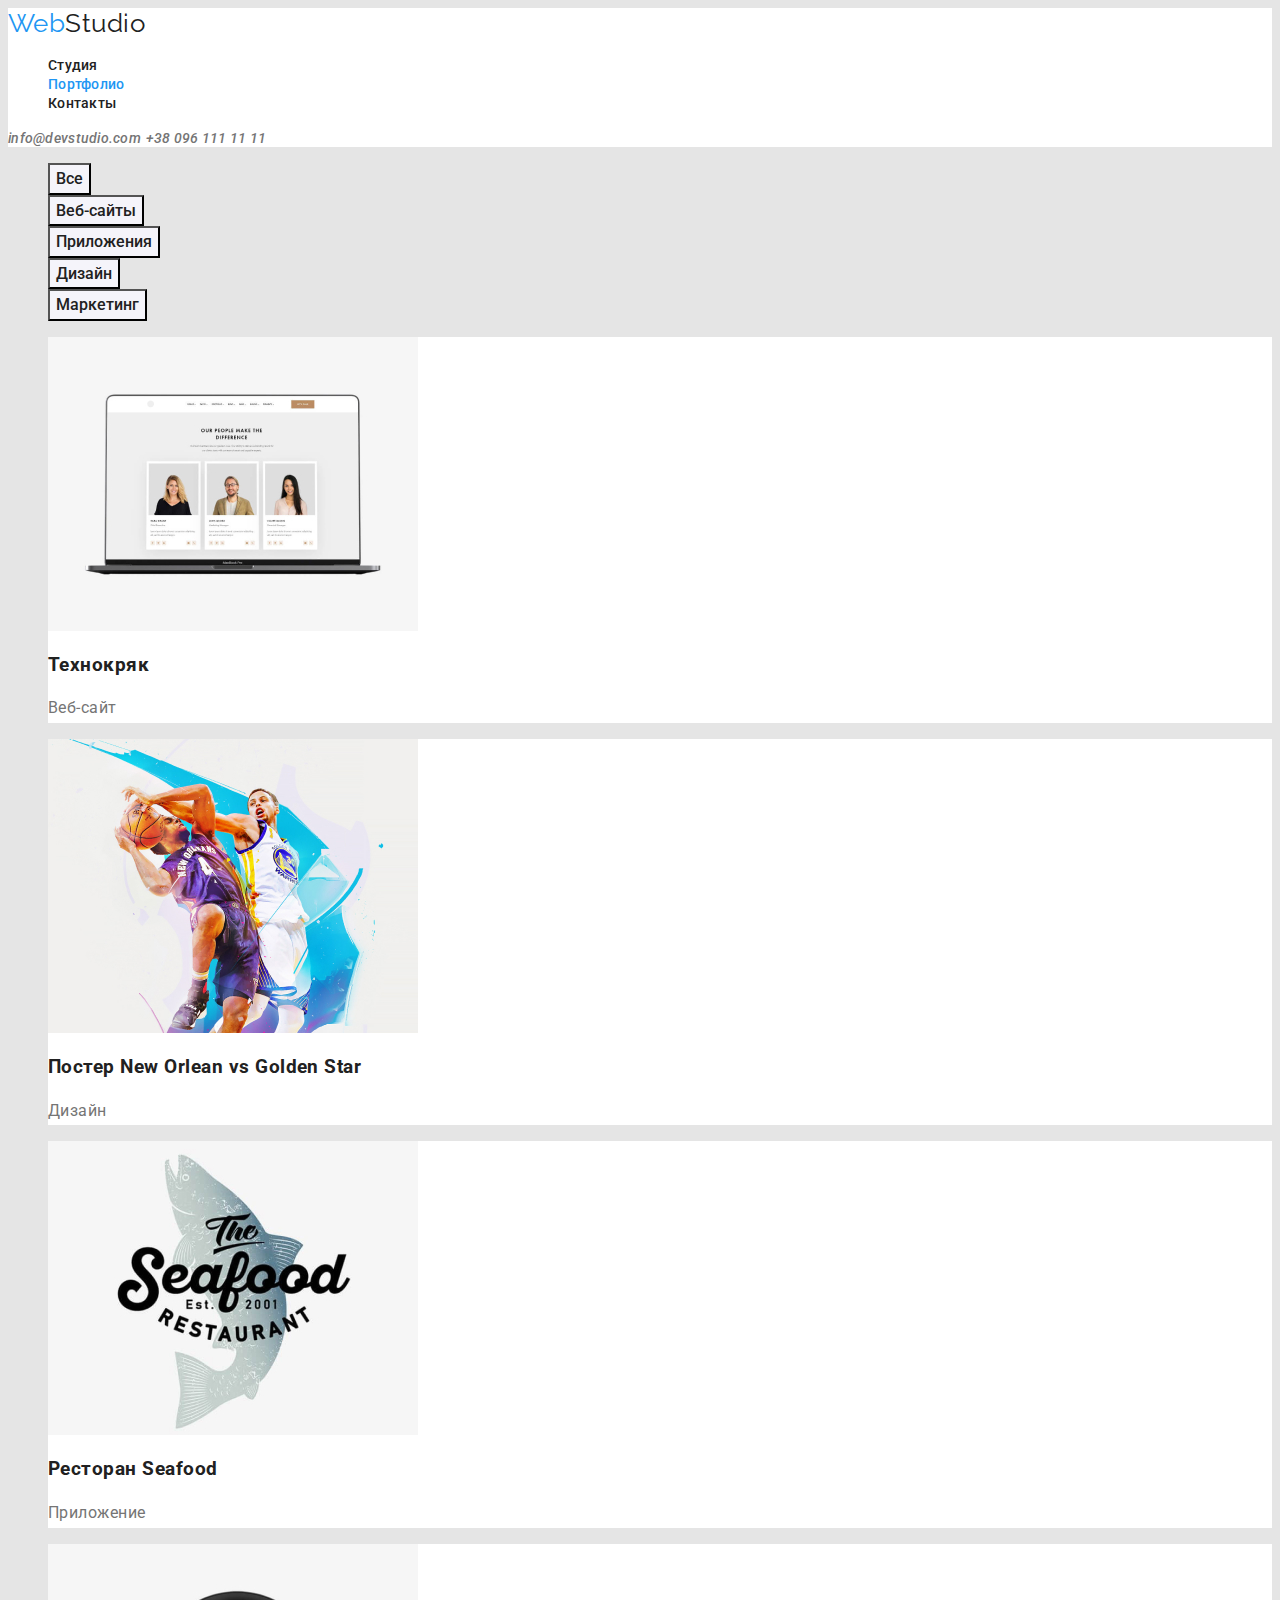
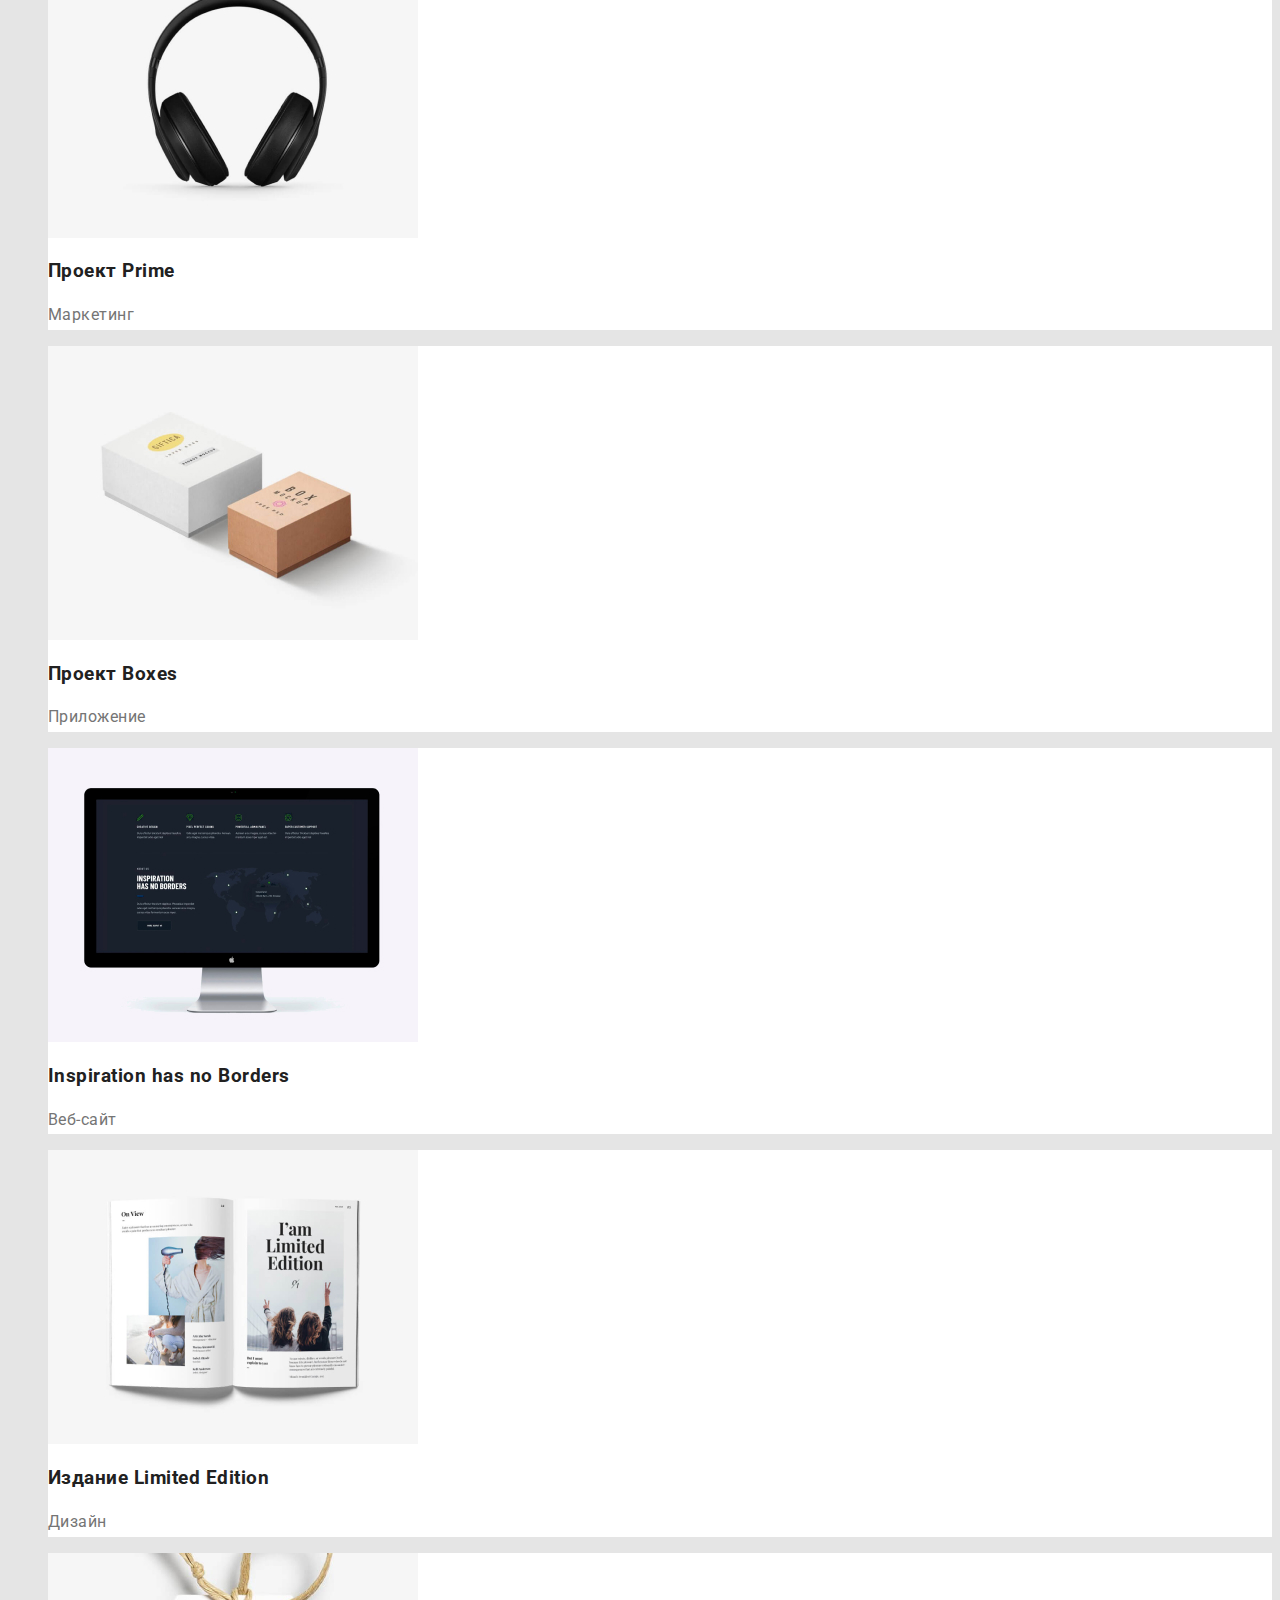
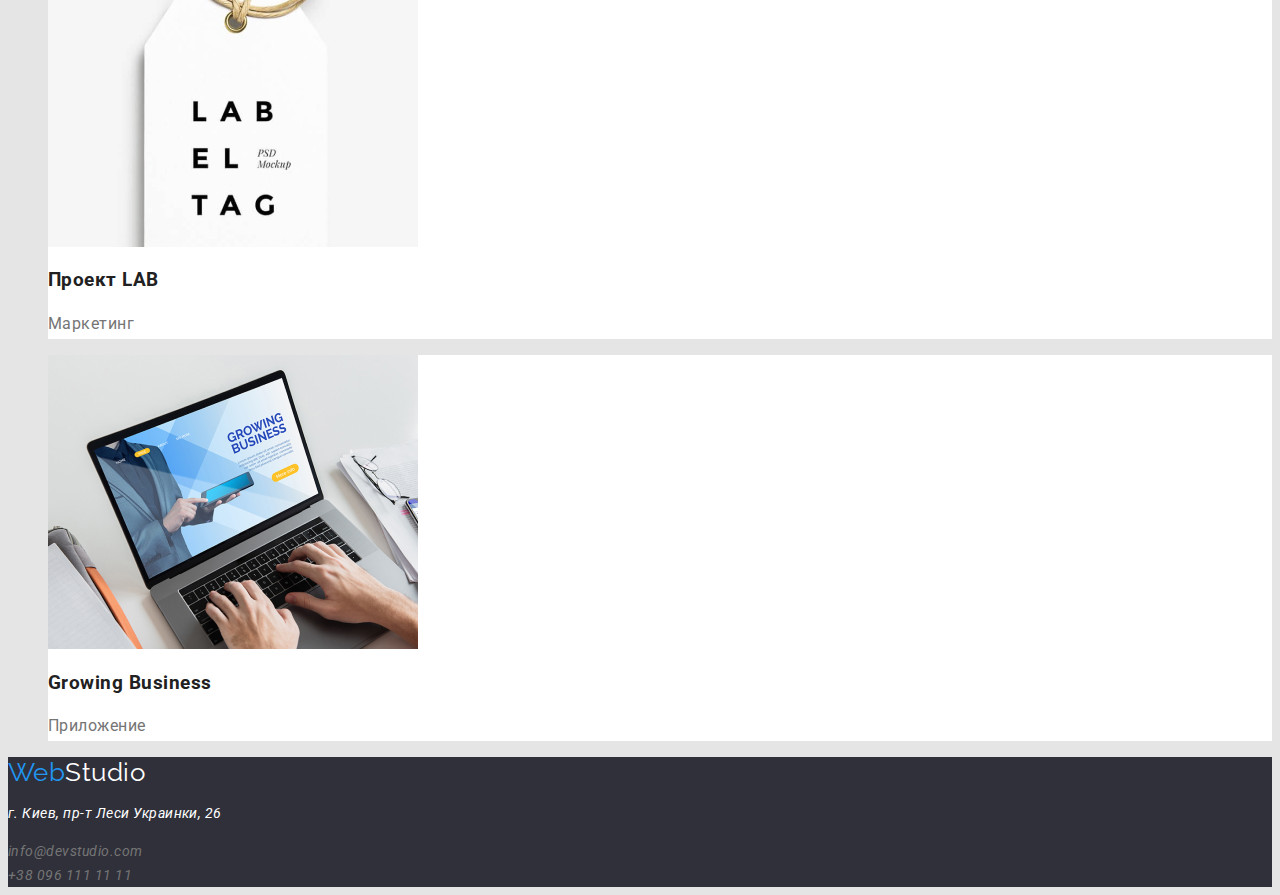
==== portfolio.html @ 6a3ffde3 "перенесла дз2" ====
<!DOCTYPE html>
<html lang="ru">
  <head>
    <meta charset="UTF-8" />
    <meta name="viewport" content="width=device-width, initial-scale=1.0" />
    <title>Portfolio</title>
    <link
      href="https://fonts.googleapis.com/css2?family=Raleway&family=Roboto:wght@400;500;700;900&display=swap"
      rel="stylesheet"
    />
    <link rel="stylesheet" href="./css/styles.css" />
  </head>
  <body>
    <!-- ШАПКА САЙТА-->
    <header class="header">
      <nav>
        <a href="#" class="logo">Web<span class="accent">Studio</span></a>
        <ul>
          <li>
            <a href="./index.html" class="site-nav">Студия</a>
          </li>
          <li>
            <a href="./portfolio.html" class="site-nav current">Портфолио</a>
          </li>
          <li>
            <a href="#" class="site-nav">Контакты</a>
          </li>
        </ul>
      </nav>
      <address>
        <a href="mailto:info@devstudio.com" class="address"
          >info@devstudio.com</a
        >
        <a href="tel:+380961111111" class="address">+38 096 111 11 11</a>
      </address>
    </header>
    <ul>
      <li><button class="button">Все</button></li>
      <li><button class="button">Веб-сайты</button></li>
      <li><button class="button">Приложения</button></li>
      <li><button class="button">Дизайн</button></li>
      <li><button class="button">Маркетинг</button></li>
    </ul>
    <!-- /ШАПКА САЙТА  -->
    <main>
      <section>
        <ul>
          <li>
            <div class="card">
              <img
                src="./img/projects-img1.jpg"
                alt="Картинка"
                width="370"
                height="294"
              />
              <h3 class="card-ttle">Технокряк</h3>
              <p class="card-subtitle">Веб-сайт</p>
            </div>
          </li>
          <li>
            <div class="card">
              <img
                src="./img/projects-img2.jpg"
                alt="Картинка"
                width="370"
                height="294"
              />
              <h3 class="card-ttle">Постер New Orlean vs Golden Star</h3>
              <p class="card-subtitle">Дизайн</p>
            </div>
          </li>
          <li>
            <div class="card">
              <img
                src="./img/projects-img3.jpg"
                alt="Картинка"
                width="370"
                height="294"
              />
              <h3 class="card-ttle">Ресторан Seafood</h3>
              <p class="card-subtitle">Приложение</p>
            </div>
          </li>
          <li>
            <div class="card">
              <img
                src="./img/projects-img4.jpg"
                alt="Картинка"
                width="370"
                height="294"
              />
              <h3 class="card-ttle">Проект Prime</h3>
              <p class="card-subtitle">Маркетинг</p>
            </div>
          </li>
          <li>
            <div class="card">
              <img
                src="./img/projects-img5.jpg"
                alt="Картинка"
                width="370"
                height="294"
              />
              <h3 class="card-ttle">Проект Boxes</h3>
              <p class="card-subtitle">Приложение</p>
            </div>
          </li>
          <li>
            <div class="card">
              <img
                src="./img/projects-img6.jpg"
                alt="Картинка"
                width="370"
                height="294"
              />
              <h3 class="card-ttle">Inspiration has no Borders</h3>
              <p class="card-subtitle">Веб-сайт</p>
            </div>
          </li>
          <li>
            <div class="card">
              <img
                src="./img/projects-img7.jpg"
                alt="Картинка"
                width="370"
                height="294"
              />
              <h3 class="card-ttle">Издание Limited Edition</h3>
              <p class="card-subtitle">Дизайн</p>
            </div>
          </li>
          <li>
            <div class="card">
              <img
                src="./img/projects-img8.jpg"
                alt="Картинка"
                width="370"
                height="294"
              />
              <h3 class="card-ttle">Проект LAB</h3>
              <p class="card-subtitle">Маркетинг</p>
            </div>
          </li>
          <li>
            <div class="card">
              <img
                src="./img/projects-img9.jpg"
                alt="Картинка"
                width="370"
                height="294"
              />
              <h3 class="card-ttle">Growing Business</h3>
              <p class="card-subtitle">Приложение</p>
            </div>
          </li>
        </ul>
      </section>
    </main>
    <footer class="footer">
      <a href="#" class="logo">Web<span class="accent-too">Studio</span></a>
      <address class="footer-address">
        <p class="address-text">г. Киев, пр-т Леси Украинки, 26</p>
        <a class="address-link" href="mailto:info@devstudio.com"
          >info@devstudio.com</a
        >
        <br />
        <a class="address-link" href="tel:+380961111111">+38 096 111 11 11</a>
      </address>
    </footer>
  </body>
</html>
---- css/styles.css ----
:root {
  --primary-text-color: #212121;
  --title-text-color: #757575;
  --accent-color: #2196f3;
  --link-color: #ffffff;
  --primaary-bg-color: #f5f4fa;
}
body {
  background-color: #e5e5e5;
  color: var(--primary-text-color);
  font-family: Roboto, sans-serif;
  letter-spacing: 0.03em;
}
ul {
  list-style: none;
}
/*новигация*/
.header {
  background-color: #ffffff;
}
.logo {
  color: var(--accent-color);
  font-family: Raleway, sans-serif;
  font-weight: 400;
  font-size: 26px;
  line-height: 1.19;
  text-decoration: none;
}
.accent {
  color: var(--primary-text-color);
}
.site-nav {
  color: var(--primary-text-color);
  letter-spacing: 0.02em;
  font-weight: 500;
  font-size: 14px;
  line-height: 1.14;
  text-decoration: none;
}
.site-nav.current {
  color: var(--accent-color);
  text-decoration: none;
}
.site-nav:hover,
.site-nav:focus {
  color: var(--accent-color);
}
.address {
  color: var(--title-text-color);
  letter-spacing: 0.02em;
  font-weight: 500;
  font-size: 14px;
  line-height: 1.14;
  text-decoration: none;
}
.address:hover,
.address:focus {
  color: var(--accent-color);
}
.heading {
  background-color: #2f303a;
}
.heading-title {
  color: var(--link-color);
  letter-spacing: 0.06em;
  font-weight: 900;
  font-size: 44px;
  line-height: 1.4;
  text-align: center;
}
.sction-title {
  color: var(--primary-text-color);
  font-weight: 700;
  font-size: 14px;
  line-height: 1.14;
}
/*описание*/
.section-text {
  color: var(--title-text-color);
  font-weight: 400;
  font-size: 14px;
  line-height: 1.7;
}
/*чем занимаемся*/
.secttion-heading {
  color: var(--primary-text-color);
  font-weight: 700;
  font-size: 36px;
  line-height: 1.16x;
  text-align: center;
}
/*команда*/
.team {
  background-color: #f5f4fa;
}
.team-card {
  background-color: var(--link-color);
}
.team-title {
  color: var(--primary-text-color);
  font-weight: 500;
  font-size: 16px;
  line-height: 1.18;
}
.team-subtitle {
  color: var(--title-text-color);
  font-weight: 400;
  font-size: 16px;
  line-height: 1.18;
}
/*подвал*/
.footer {
  background-color: #2f303a;
}
.accent-too {
  color: var(--link-color);
  font-family: Raleway, sans-serif;
  font-weight: 400;
  font-size: 26px;
  line-height: 1.19;
  text-decoration: none;
}
.address-text {
  color: var(--link-color);
  font-weight: 400;
  font-size: 14px;
  line-height: 1.7;
}
.address-link {
  color: var(--title-text-color);
  font-weight: 400;
  font-size: 14px;
  line-height: 1.7;
  text-decoration: none;
}
/*кнопки*/
.button {
  color: var(--primary-text-color);
  background-color: var(--primaary-bg-color);
  font-family: Roboto;
  font-weight: 500;
  font-size: 16px;
  line-height: 1.6;
}
.button:hover {
  color: var(--link-color);
  background-color: var(--accent-color);
}
.button.primary {
  color: var(--link-color);
  background-color: var(--accent-color);
  letter-spacing: 0.06em;
  font-weight: 400;
  font-size: 16px;
  line-height: 1.9;
  text-decoration: none;
}
/*карточки*/
.card {
  background-color: var(--link-color);
}
.card-title {
  color: var(--primary-text-color);
  letter-spacing: 0.06em;
  font-weight: 700;
  font-size: 18px;
  line-height: 2;
}
.card-subtitle {
  color: var(--title-text-color);
  font-weight: 400;
  font-size: 16px;
  line-height: 1.8;
}
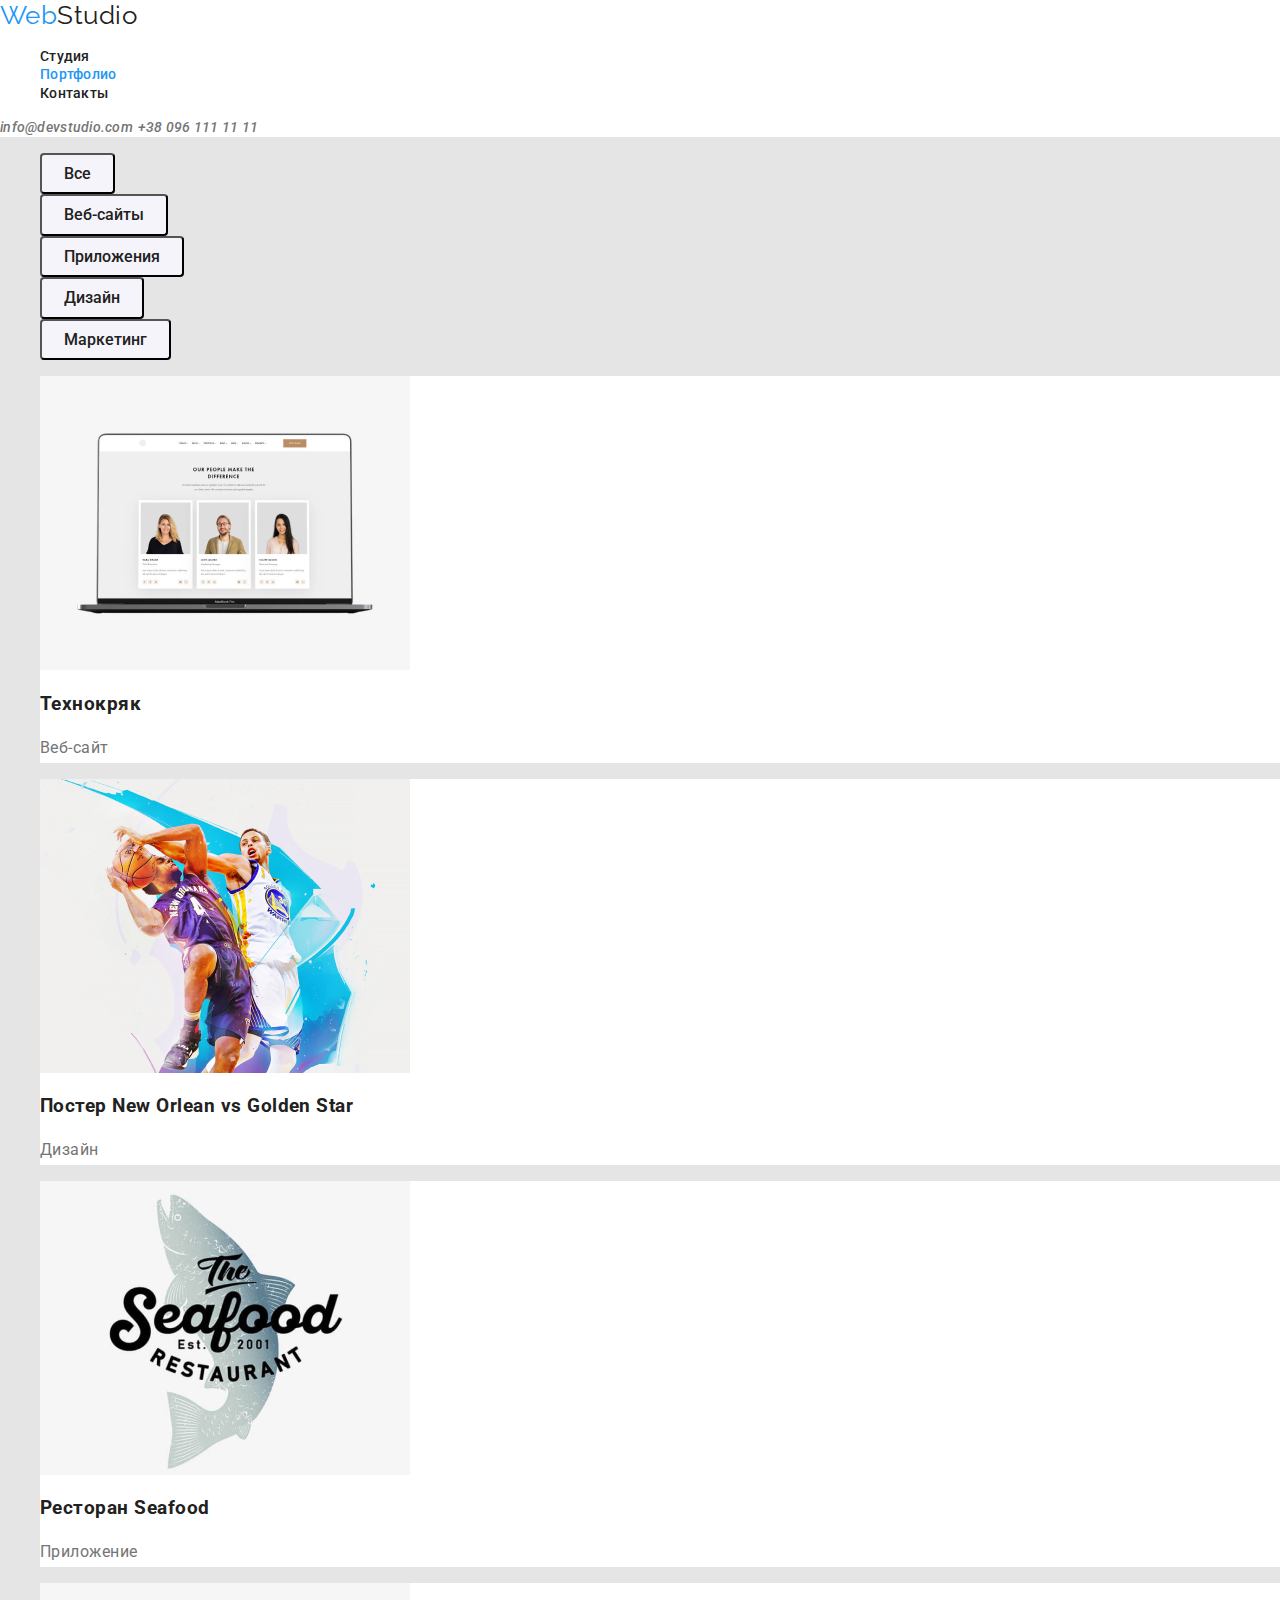
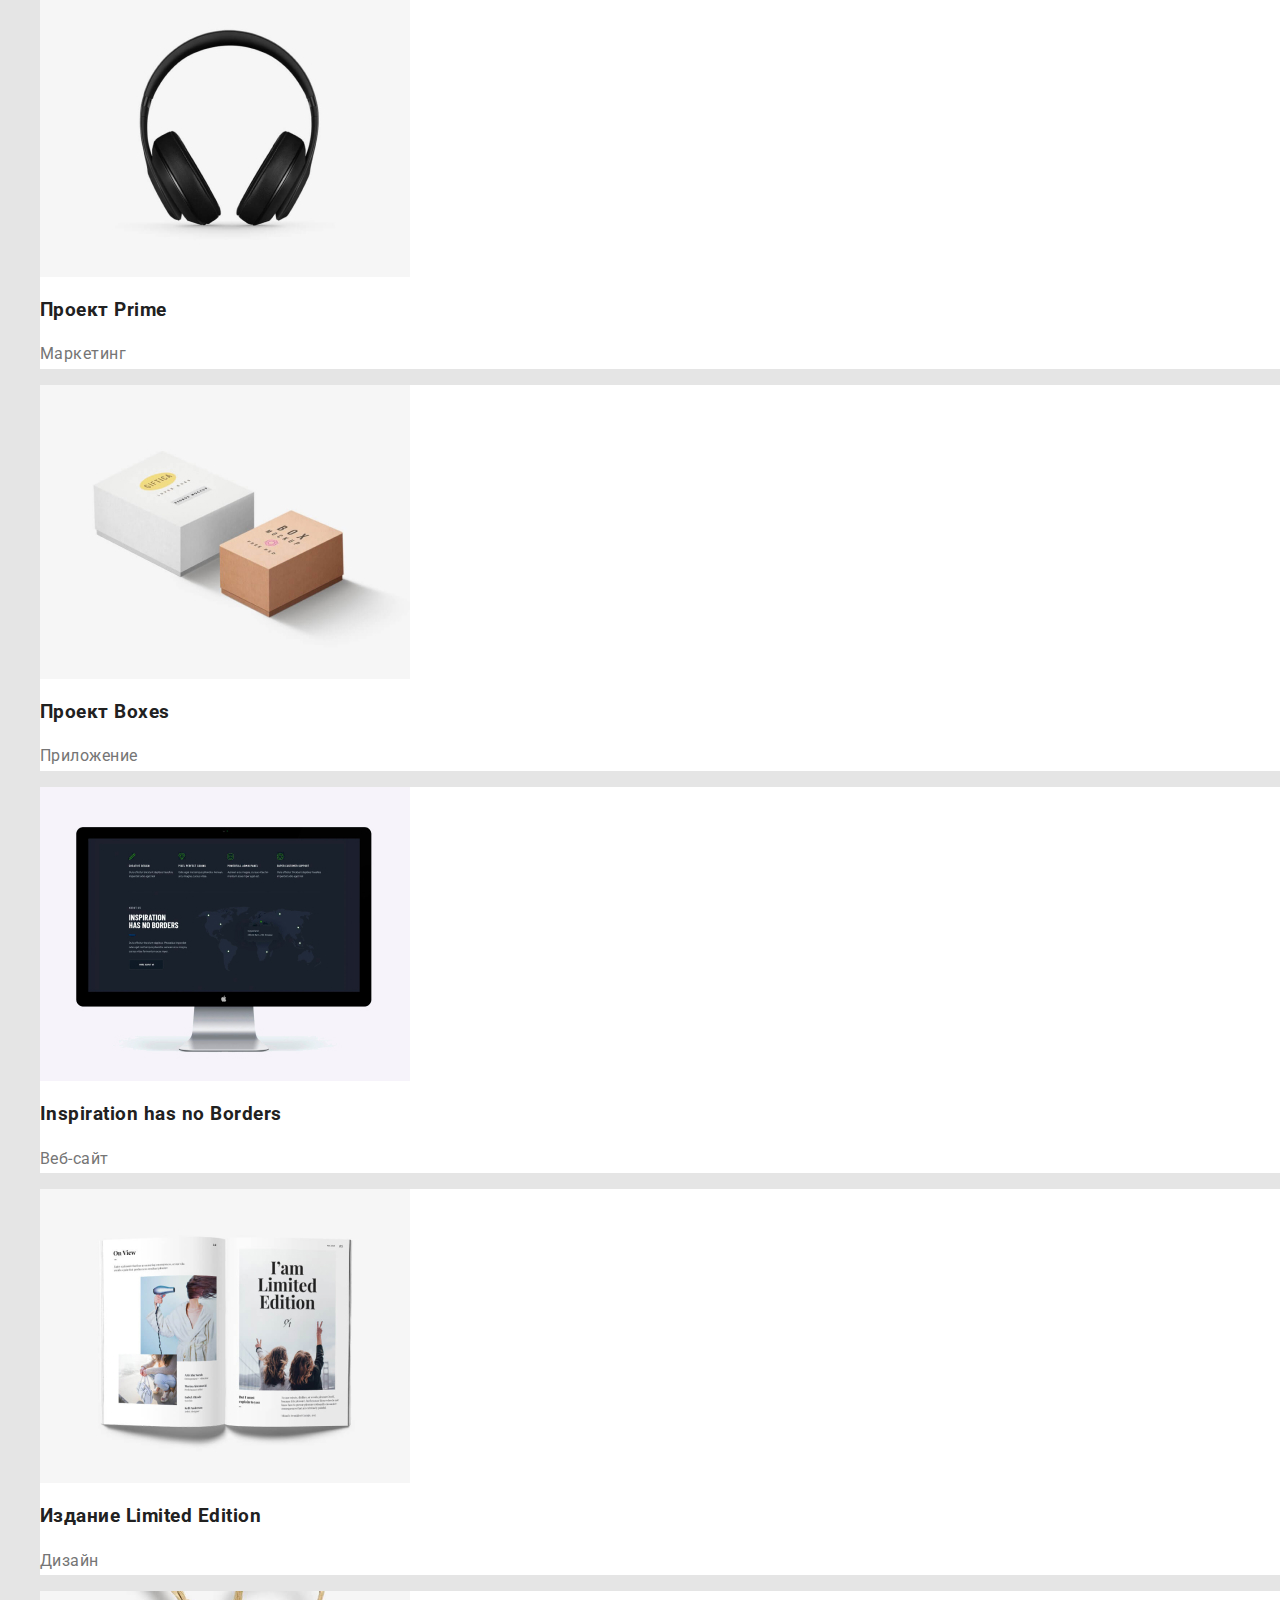
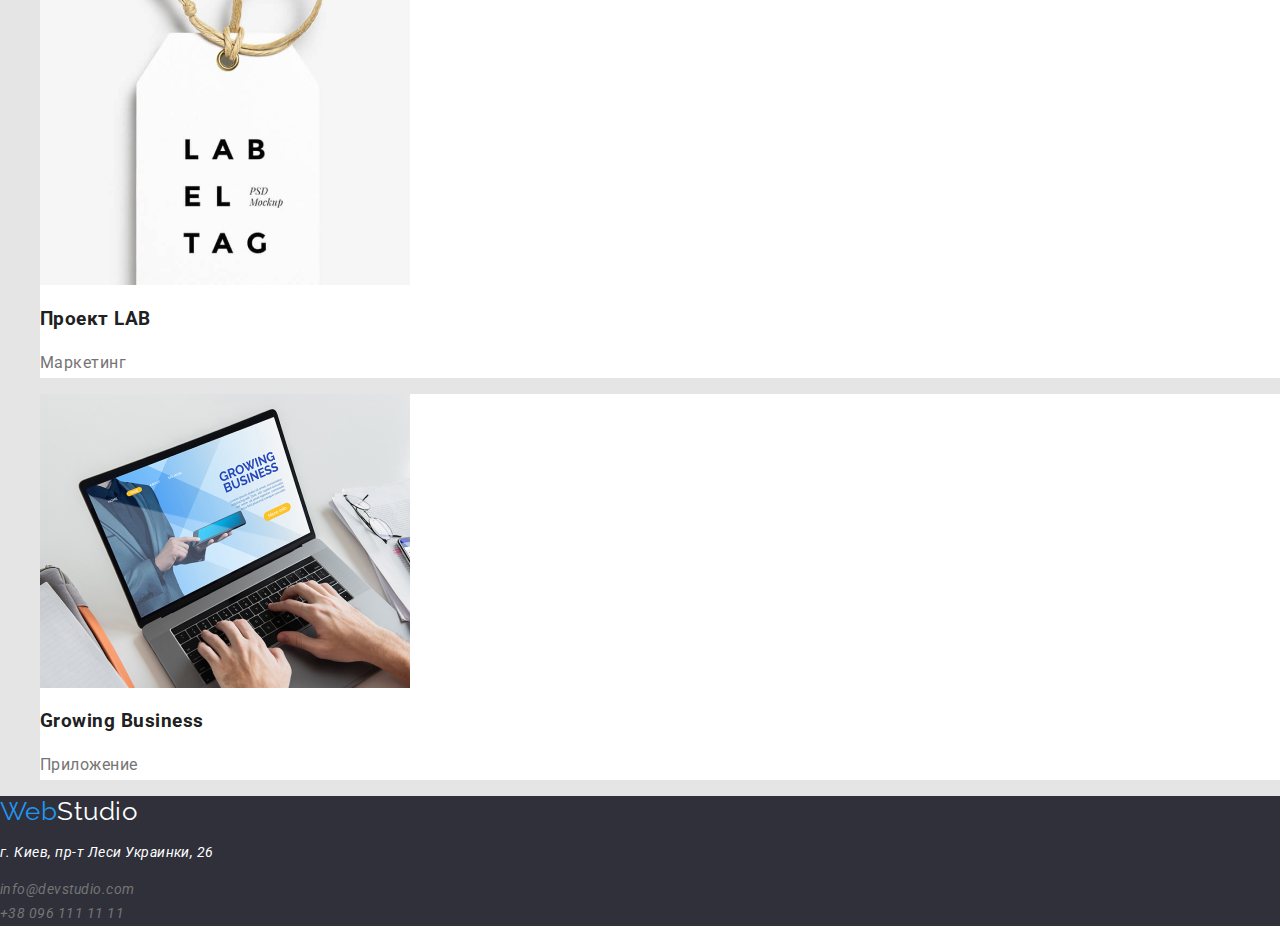
==== commit 91c20628: "1" ====
--- a/portfolio.html
+++ b/portfolio.html
@@ -7,6 +7,10 @@
     <link
       href="https://fonts.googleapis.com/css2?family=Raleway&family=Roboto:wght@400;500;700;900&display=swap"
       rel="stylesheet"
+    />
+    <link
+      rel="stylesheet"
+      href="https://cdnjs.cloudflare.com/ajax/libs/modern-normalize/0.6.0/modern-normalize.min.css"
     />
     <link rel="stylesheet" href="./css/styles.css" />
   </head>
--- a/css/styles.css
+++ b/css/styles.css
@@ -141,12 +141,15 @@
   font-weight: 500;
   font-size: 16px;
   line-height: 1.6;
+
+  border-radius: 4px;
+  padding: 6px 22px;
 }
 .button:hover {
   color: var(--link-color);
   background-color: var(--accent-color);
 }
-.button.primary {
+.button-primary {
   color: var(--link-color);
   background-color: var(--accent-color);
   letter-spacing: 0.06em;
@@ -154,6 +157,9 @@
   font-size: 16px;
   line-height: 1.9;
   text-decoration: none;
+
+  border-radius: 4px;
+  padding: 10px 32px;
 }
 /*карточки*/
 .card {
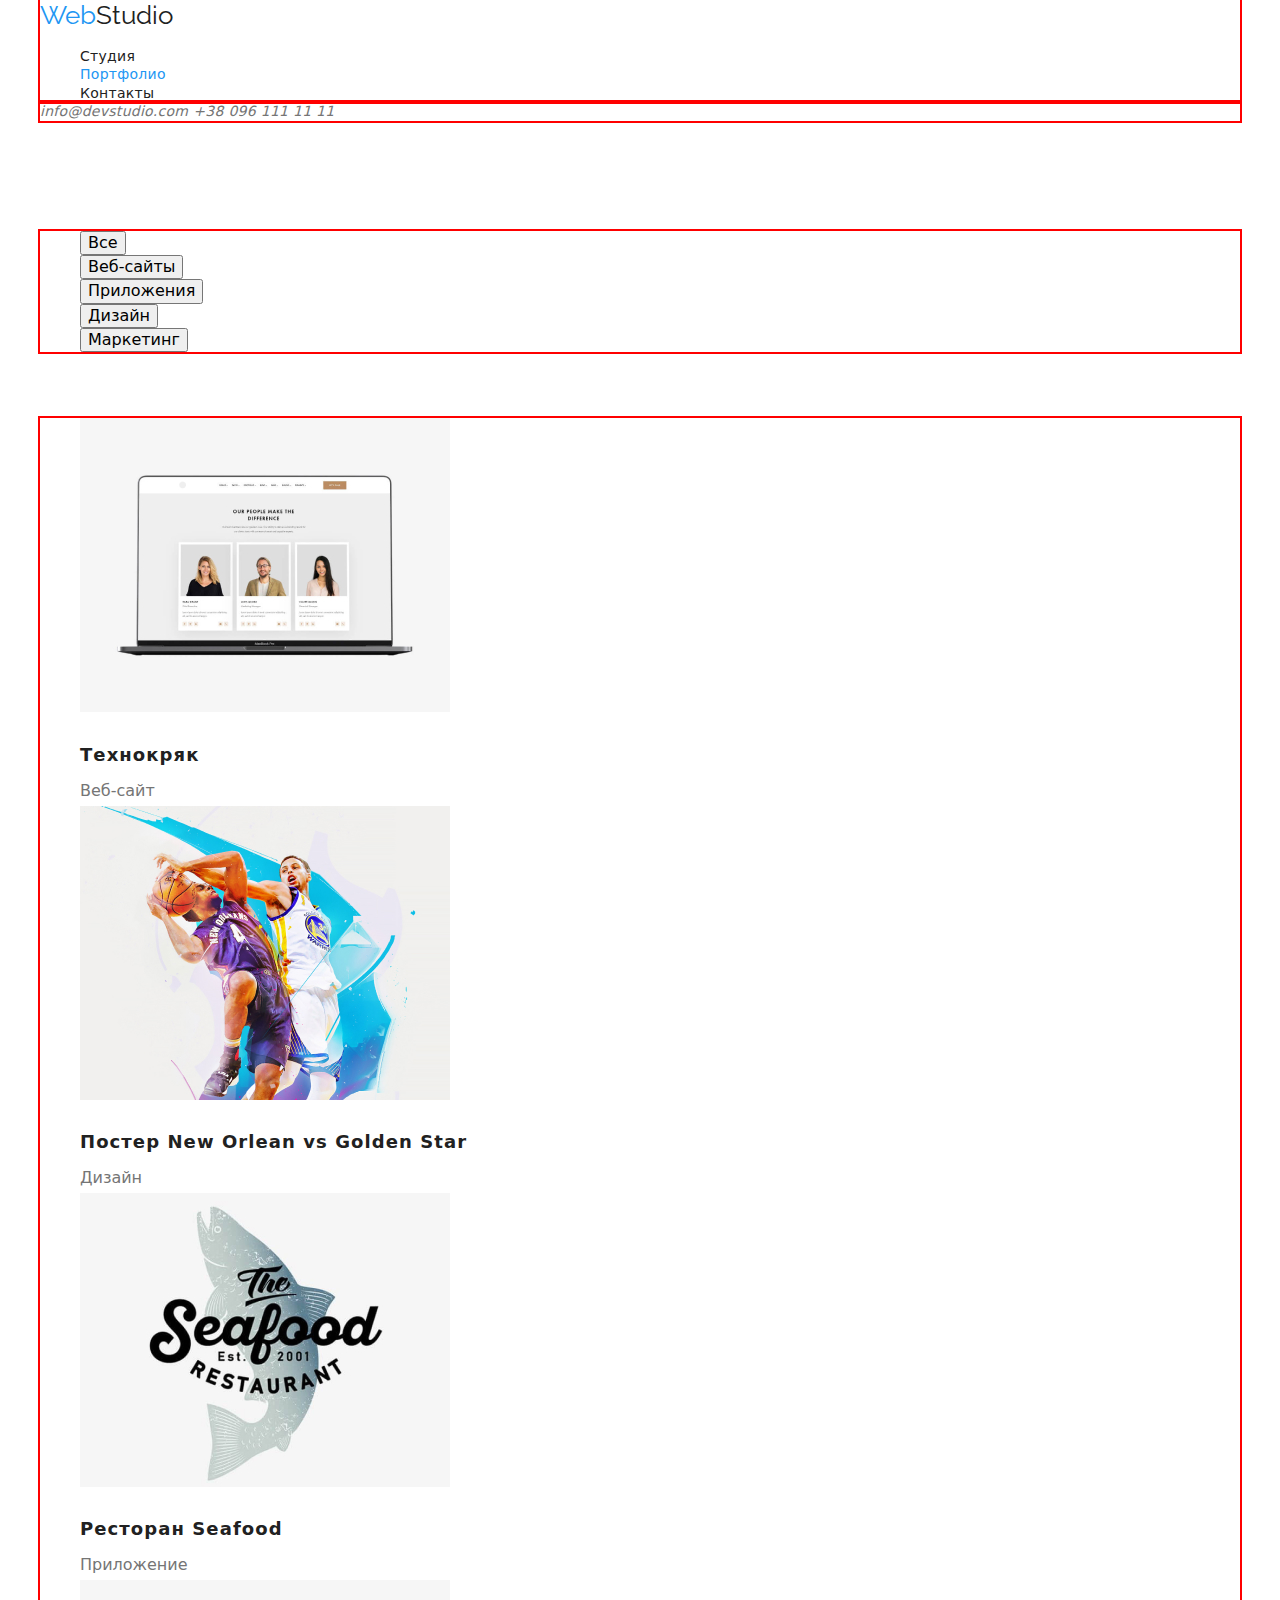
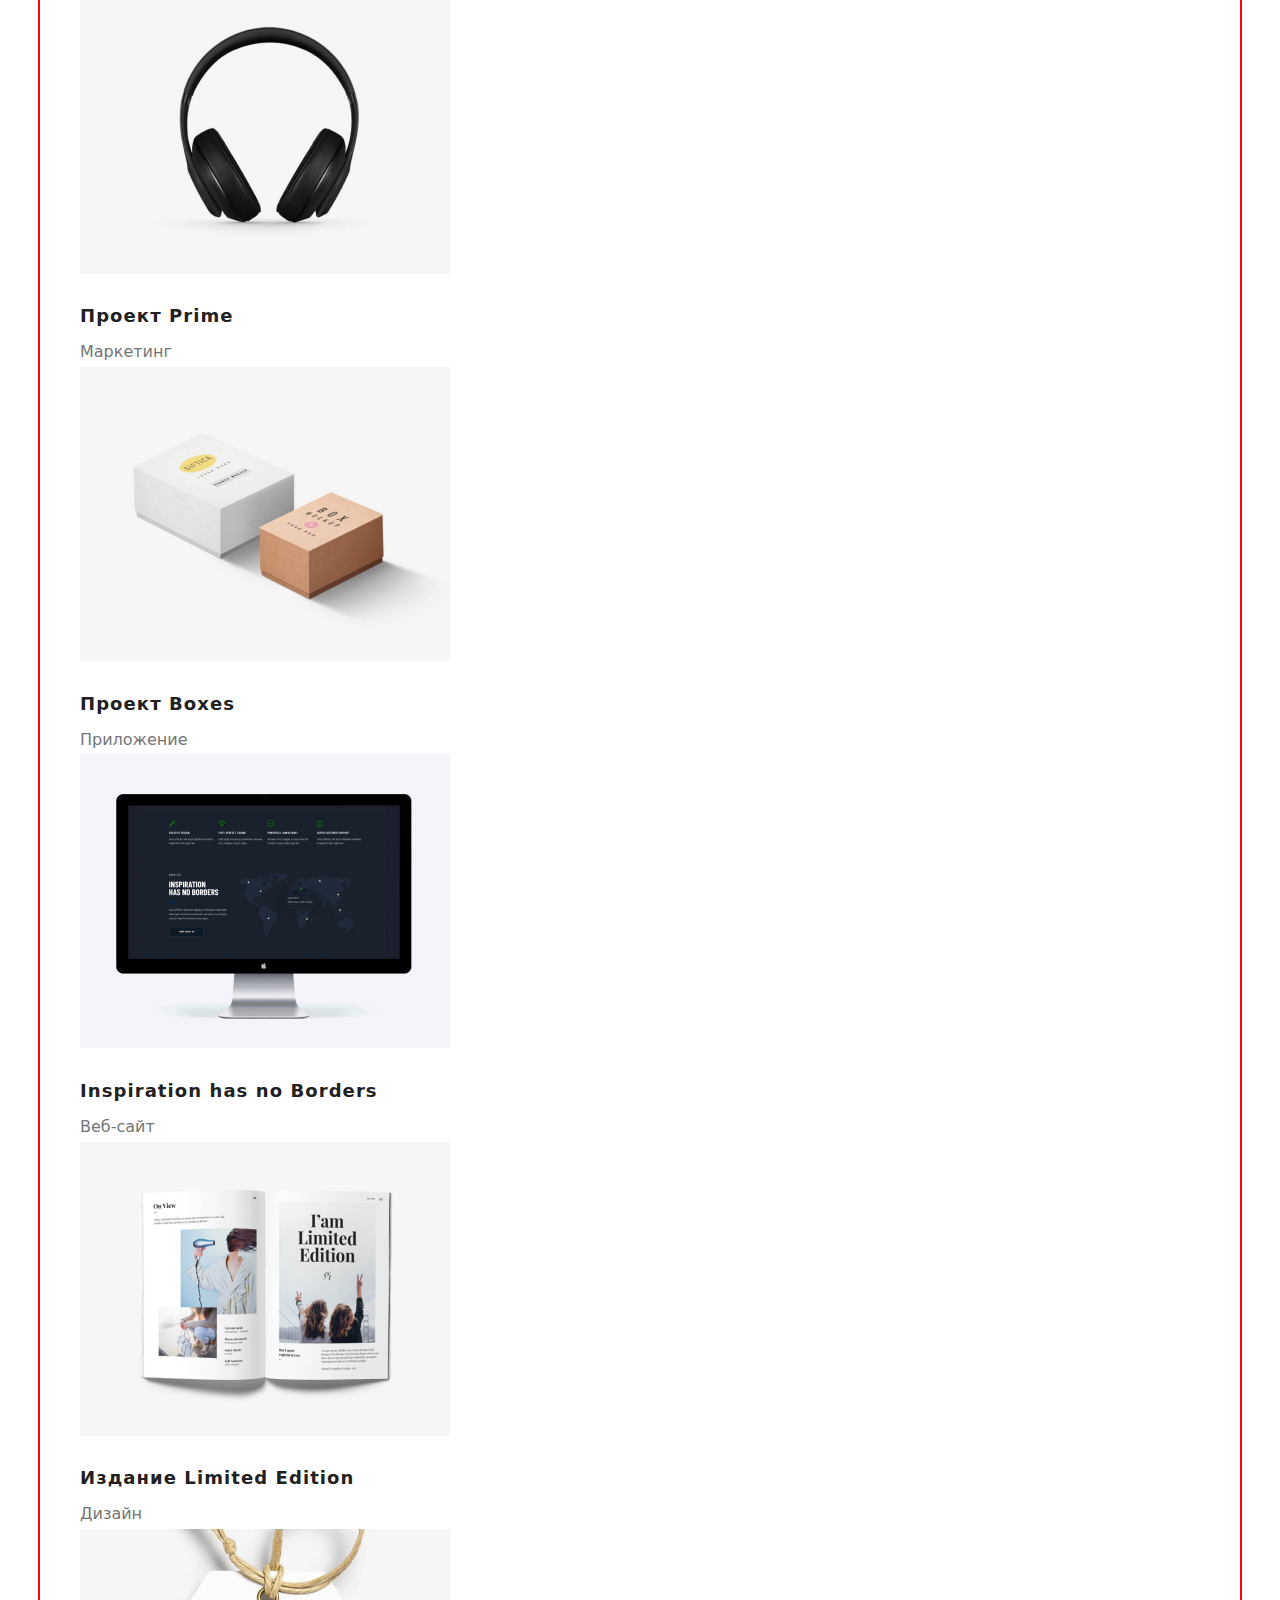
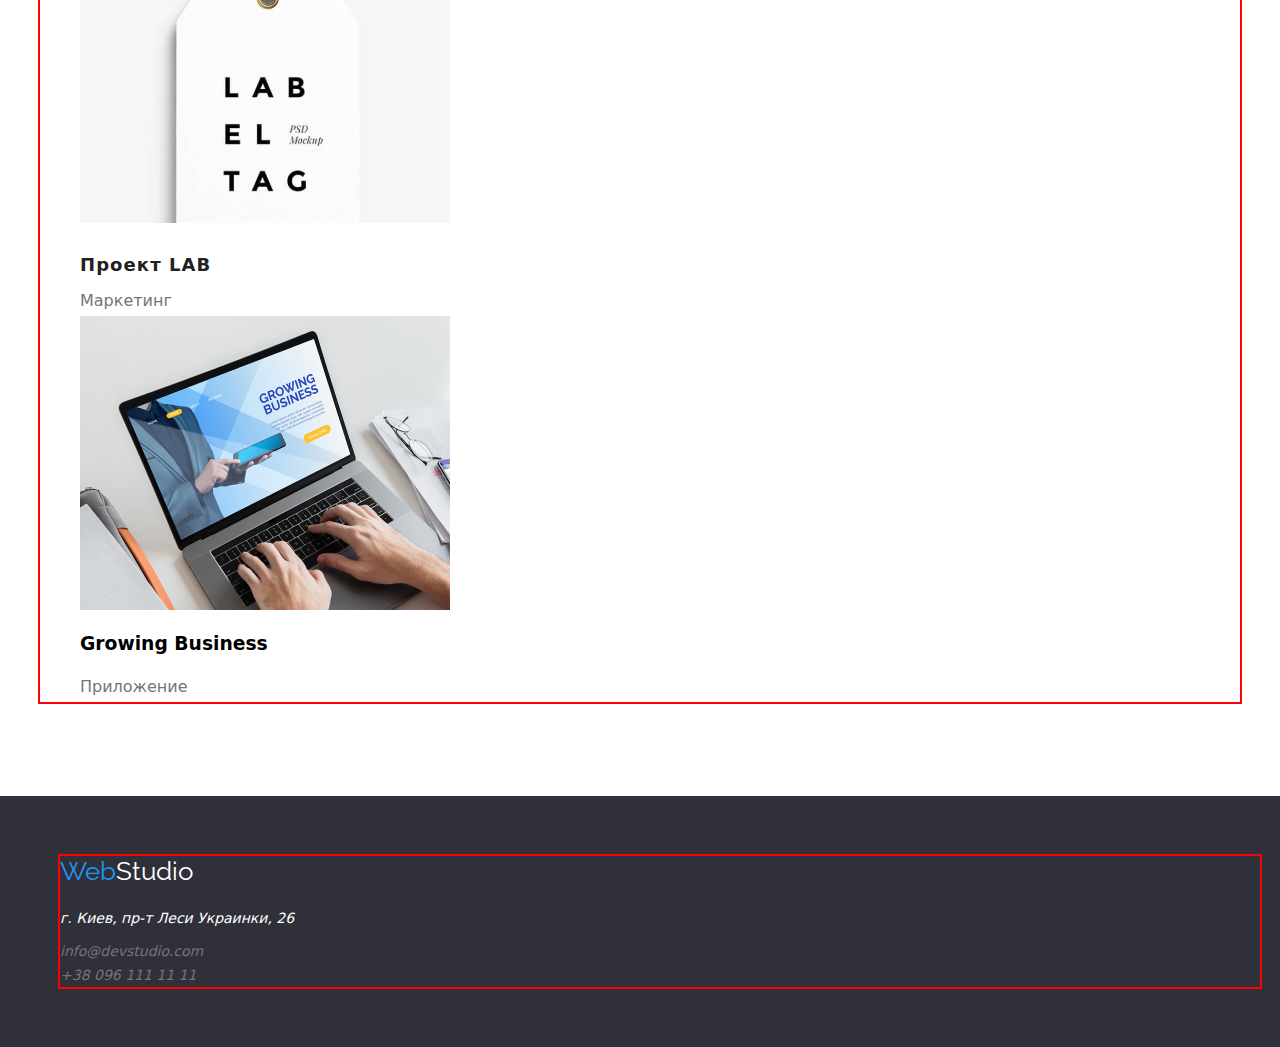
==== commit f2903486: "0,5" ====
--- a/portfolio.html
+++ b/portfolio.html
@@ -18,158 +18,170 @@
     <!-- ШАПКА САЙТА-->
     <header class="header">
       <nav>
-        <a href="#" class="logo">Web<span class="accent">Studio</span></a>
-        <ul>
-          <li>
-            <a href="./index.html" class="site-nav">Студия</a>
-          </li>
-          <li>
-            <a href="./portfolio.html" class="site-nav current">Портфолио</a>
-          </li>
-          <li>
-            <a href="#" class="site-nav">Контакты</a>
-          </li>
-        </ul>
+        <div class="container">
+          <a href="#" class="logo">Web<span class="accent">Studio</span></a>
+          <ul>
+            <li>
+              <a href="./index.html" class="site-nav">Студия</a>
+            </li>
+            <li>
+              <a href="./portfolio.html" class="site-nav current">Портфолио</a>
+            </li>
+            <li>
+              <a href="#" class="site-nav">Контакты</a>
+            </li>
+          </ul>
+        </div>
       </nav>
       <address>
-        <a href="mailto:info@devstudio.com" class="address"
-          >info@devstudio.com</a
-        >
-        <a href="tel:+380961111111" class="address">+38 096 111 11 11</a>
+        <div class="container">
+          <a href="mailto:info@devstudio.com" class="address"
+            >info@devstudio.com</a
+          >
+          <a href="tel:+380961111111" class="address">+38 096 111 11 11</a>
+        </div>
       </address>
     </header>
-    <ul>
-      <li><button class="button">Все</button></li>
-      <li><button class="button">Веб-сайты</button></li>
-      <li><button class="button">Приложения</button></li>
-      <li><button class="button">Дизайн</button></li>
-      <li><button class="button">Маркетинг</button></li>
-    </ul>
+    <section class="btn">
+      <div class="container">
+        <ul>
+          <li><button class="button">Все</button></li>
+          <li><button class="button">Веб-сайты</button></li>
+          <li><button class="button">Приложения</button></li>
+          <li><button class="button">Дизайн</button></li>
+          <li><button class="button">Маркетинг</button></li>
+        </ul>
+      </div>
+    </section>
     <!-- /ШАПКА САЙТА  -->
     <main>
-      <section>
-        <ul>
-          <li>
-            <div class="card">
-              <img
-                src="./img/projects-img1.jpg"
-                alt="Картинка"
-                width="370"
-                height="294"
-              />
-              <h3 class="card-ttle">Технокряк</h3>
-              <p class="card-subtitle">Веб-сайт</p>
-            </div>
-          </li>
-          <li>
-            <div class="card">
-              <img
-                src="./img/projects-img2.jpg"
-                alt="Картинка"
-                width="370"
-                height="294"
-              />
-              <h3 class="card-ttle">Постер New Orlean vs Golden Star</h3>
-              <p class="card-subtitle">Дизайн</p>
-            </div>
-          </li>
-          <li>
-            <div class="card">
-              <img
-                src="./img/projects-img3.jpg"
-                alt="Картинка"
-                width="370"
-                height="294"
-              />
-              <h3 class="card-ttle">Ресторан Seafood</h3>
-              <p class="card-subtitle">Приложение</p>
-            </div>
-          </li>
-          <li>
-            <div class="card">
-              <img
-                src="./img/projects-img4.jpg"
-                alt="Картинка"
-                width="370"
-                height="294"
-              />
-              <h3 class="card-ttle">Проект Prime</h3>
-              <p class="card-subtitle">Маркетинг</p>
-            </div>
-          </li>
-          <li>
-            <div class="card">
-              <img
-                src="./img/projects-img5.jpg"
-                alt="Картинка"
-                width="370"
-                height="294"
-              />
-              <h3 class="card-ttle">Проект Boxes</h3>
-              <p class="card-subtitle">Приложение</p>
-            </div>
-          </li>
-          <li>
-            <div class="card">
-              <img
-                src="./img/projects-img6.jpg"
-                alt="Картинка"
-                width="370"
-                height="294"
-              />
-              <h3 class="card-ttle">Inspiration has no Borders</h3>
-              <p class="card-subtitle">Веб-сайт</p>
-            </div>
-          </li>
-          <li>
-            <div class="card">
-              <img
-                src="./img/projects-img7.jpg"
-                alt="Картинка"
-                width="370"
-                height="294"
-              />
-              <h3 class="card-ttle">Издание Limited Edition</h3>
-              <p class="card-subtitle">Дизайн</p>
-            </div>
-          </li>
-          <li>
-            <div class="card">
-              <img
-                src="./img/projects-img8.jpg"
-                alt="Картинка"
-                width="370"
-                height="294"
-              />
-              <h3 class="card-ttle">Проект LAB</h3>
-              <p class="card-subtitle">Маркетинг</p>
-            </div>
-          </li>
-          <li>
-            <div class="card">
-              <img
-                src="./img/projects-img9.jpg"
-                alt="Картинка"
-                width="370"
-                height="294"
-              />
-              <h3 class="card-ttle">Growing Business</h3>
-              <p class="card-subtitle">Приложение</p>
-            </div>
-          </li>
-        </ul>
+      <section class="cr">
+        <div class="container">
+          <ul>
+            <li>
+              <div class="card">
+                <img
+                  src="./img/projects-img1.jpg"
+                  alt="Картинка"
+                  width="370"
+                  height="294"
+                />
+                <h3 class="card-title">Технокряк</h3>
+                <p class="card-subtitle">Веб-сайт</p>
+              </div>
+            </li>
+            <li>
+              <div class="card">
+                <img
+                  src="./img/projects-img2.jpg"
+                  alt="Картинка"
+                  width="370"
+                  height="294"
+                />
+                <h3 class="card-title">Постер New Orlean vs Golden Star</h3>
+                <p class="card-subtitle">Дизайн</p>
+              </div>
+            </li>
+            <li>
+              <div class="card">
+                <img
+                  src="./img/projects-img3.jpg"
+                  alt="Картинка"
+                  width="370"
+                  height="294"
+                />
+                <h3 class="card-title">Ресторан Seafood</h3>
+                <p class="card-subtitle">Приложение</p>
+              </div>
+            </li>
+            <li>
+              <div class="card">
+                <img
+                  src="./img/projects-img4.jpg"
+                  alt="Картинка"
+                  width="370"
+                  height="294"
+                />
+                <h3 class="card-title">Проект Prime</h3>
+                <p class="card-subtitle">Маркетинг</p>
+              </div>
+            </li>
+            <li>
+              <div class="card">
+                <img
+                  src="./img/projects-img5.jpg"
+                  alt="Картинка"
+                  width="370"
+                  height="294"
+                />
+                <h3 class="card-title">Проект Boxes</h3>
+                <p class="card-subtitle">Приложение</p>
+              </div>
+            </li>
+            <li>
+              <div class="card">
+                <img
+                  src="./img/projects-img6.jpg"
+                  alt="Картинка"
+                  width="370"
+                  height="294"
+                />
+                <h3 class="card-title">Inspiration has no Borders</h3>
+                <p class="card-subtitle">Веб-сайт</p>
+              </div>
+            </li>
+            <li>
+              <div class="card">
+                <img
+                  src="./img/projects-img7.jpg"
+                  alt="Картинка"
+                  width="370"
+                  height="294"
+                />
+                <h3 class="card-title">Издание Limited Edition</h3>
+                <p class="card-subtitle">Дизайн</p>
+              </div>
+            </li>
+            <li>
+              <div class="card">
+                <img
+                  src="./img/projects-img8.jpg"
+                  alt="Картинка"
+                  width="370"
+                  height="294"
+                />
+                <h3 class="card-title">Проект LAB</h3>
+                <p class="card-subtitle">Маркетинг</p>
+              </div>
+            </li>
+            <li>
+              <div class="card">
+                <img
+                  src="./img/projects-img9.jpg"
+                  alt="Картинка"
+                  width="370"
+                  height="294"
+                />
+                <h3 class="card-ttle">Growing Business</h3>
+                <p class="card-subtitle">Приложение</p>
+              </div>
+            </li>
+          </ul>
+        </div>
       </section>
     </main>
     <footer class="footer">
-      <a href="#" class="logo">Web<span class="accent-too">Studio</span></a>
-      <address class="footer-address">
-        <p class="address-text">г. Киев, пр-т Леси Украинки, 26</p>
-        <a class="address-link" href="mailto:info@devstudio.com"
-          >info@devstudio.com</a
-        >
-        <br />
-        <a class="address-link" href="tel:+380961111111">+38 096 111 11 11</a>
-      </address>
+      <div class="container">
+        <a href="#" class="logo">Web<span class="accent-too">Studio</span></a>
+        <address class="footer-address">
+          <p class="address-text">г. Киев, пр-т Леси Украинки, 26</p>
+          <a class="address-link" href="mailto:info@devstudio.com"
+            >info@devstudio.com</a
+          >
+          <br />
+          <a class="address-link" href="tel:+380961111111">+38 096 111 11 11</a>
+        </address>
+      </div>
     </footer>
   </body>
 </html>
--- a/css/styles.css
+++ b/css/styles.css
@@ -1,22 +1,46 @@
+html {
+  box-sizing: border-box;
+}
+
+*,
+*::before,
+*::after {
+  box-sizing: inherit;
+}
+h1 {
+  margin-top: 0px;
+  margin-bottom: 0ex;
+}
+
 :root {
   --primary-text-color: #212121;
   --title-text-color: #757575;
   --accent-color: #2196f3;
   --link-color: #ffffff;
   --primaary-bg-color: #f5f4fa;
+  --color-backg: #e5e5e5;
+  --footer-color: #2f303a;
+}
 }
 body {
-  background-color: #e5e5e5;
+  background-color: var(--color-backg);
   color: var(--primary-text-color);
   font-family: Roboto, sans-serif;
   letter-spacing: 0.03em;
 }
 ul {
   list-style: none;
+  margin-bottom: 0px;
+}
+.container {
+  margin-left: auto;
+  margin-right: auto;
+  width: 1200px;
+  outline: 2px solid red;
 }
 /*новигация*/
 .header {
-  background-color: #ffffff;
+  background-color: var(--link-color);
 }
 .logo {
   color: var(--accent-color);
@@ -52,13 +76,22 @@
   font-size: 14px;
   line-height: 1.14;
   text-decoration: none;
+
+  padding: 0px;
+  margin: 0px;
 }
 .address:hover,
 .address:focus {
   color: var(--accent-color);
 }
 .heading {
-  background-color: #2f303a;
+  background-color: var(--footer-color);
+  padding: 0px;
+  margin: 0px;
+  text-align: center;
+
+  padding-top: 200px;
+  padding-bottom: 280px;
 }
 .heading-title {
   color: var(--link-color);
@@ -66,13 +99,20 @@
   font-weight: 900;
   font-size: 44px;
   line-height: 1.4;
-  text-align: center;
-}
-.sction-title {
+
+  margin: 0px;
+  margin-bottom: 30px;
+}
+.section {
+  padding: 94px;
+}
+.section-title {
   color: var(--primary-text-color);
   font-weight: 700;
   font-size: 14px;
   line-height: 1.14;
+
+  margin-bottom: 10px;
 }
 /*описание*/
 .section-text {
@@ -80,18 +120,32 @@
   font-weight: 400;
   font-size: 14px;
   line-height: 1.7;
+
+  margin-top: 0px;
+  margin-bottom: 0px;
 }
 /*чем занимаемся*/
+.sectiion-img {
+  margin-bottom: 0px;
+  padding: 94px;
+}
 .secttion-heading {
   color: var(--primary-text-color);
   font-weight: 700;
   font-size: 36px;
   line-height: 1.16x;
   text-align: center;
+  
+  margin-bottom: 50px;
+}
+.img {
+  display: inline-block
 }
 /*команда*/
 .team {
-  background-color: #f5f4fa;
+  background-color: var(--primaary-bg-color);
+  margin-top: 0px;
+  padding: 94px;
 }
 .team-card {
   background-color: var(--link-color);
@@ -101,6 +155,9 @@
   font-weight: 500;
   font-size: 16px;
   line-height: 1.18;
+
+  margin-top: 30px;
+  margin-bottom: 10px;
 }
 .team-subtitle {
   color: var(--title-text-color);
@@ -110,7 +167,8 @@
 }
 /*подвал*/
 .footer {
-  background-color: #2f303a;
+  background-color: var(--footer-color);
+  padding: 60px;
 }
 .accent-too {
   color: var(--link-color);
@@ -125,6 +183,9 @@
   font-weight: 400;
   font-size: 14px;
   line-height: 1.7;
+
+  margin-top: 20px;
+  margin-bottom: 9px;
 }
 .address-link {
   color: var(--title-text-color);
@@ -134,6 +195,11 @@
   text-decoration: none;
 }
 /*кнопки*/
+.btn {
+  padding-top: 94px;
+  padding-bottom: 0px;
+}
+}
 .button {
   color: var(--primary-text-color);
   background-color: var(--primaary-bg-color);
@@ -141,9 +207,11 @@
   font-weight: 500;
   font-size: 16px;
   line-height: 1.6;
+  border-color: initial;
 
   border-radius: 4px;
   padding: 6px 22px;
+  min-width: 73px;
 }
 .button:hover {
   color: var(--link-color);
@@ -157,11 +225,18 @@
   font-size: 16px;
   line-height: 1.9;
   text-decoration: none;
+  text-align: center;
 
   border-radius: 4px;
   padding: 10px 32px;
+  display: inline-block;
+  max-width: 200px;
 }
 /*карточки*/
+.cr {
+  padding-top: 50px;
+  padding-bottom: 94px;
+}
 .card {
   background-color: var(--link-color);
 }
@@ -171,10 +246,16 @@
   font-weight: 700;
   font-size: 18px;
   line-height: 2;
+
+  margin-top: 20px;
+  margin-bottom: 4px;
 }
 .card-subtitle {
   color: var(--title-text-color);
   font-weight: 400;
   font-size: 16px;
   line-height: 1.8;
-}
+
+  margin-top: 0px;
+  margin-bottom: 0px;
+}
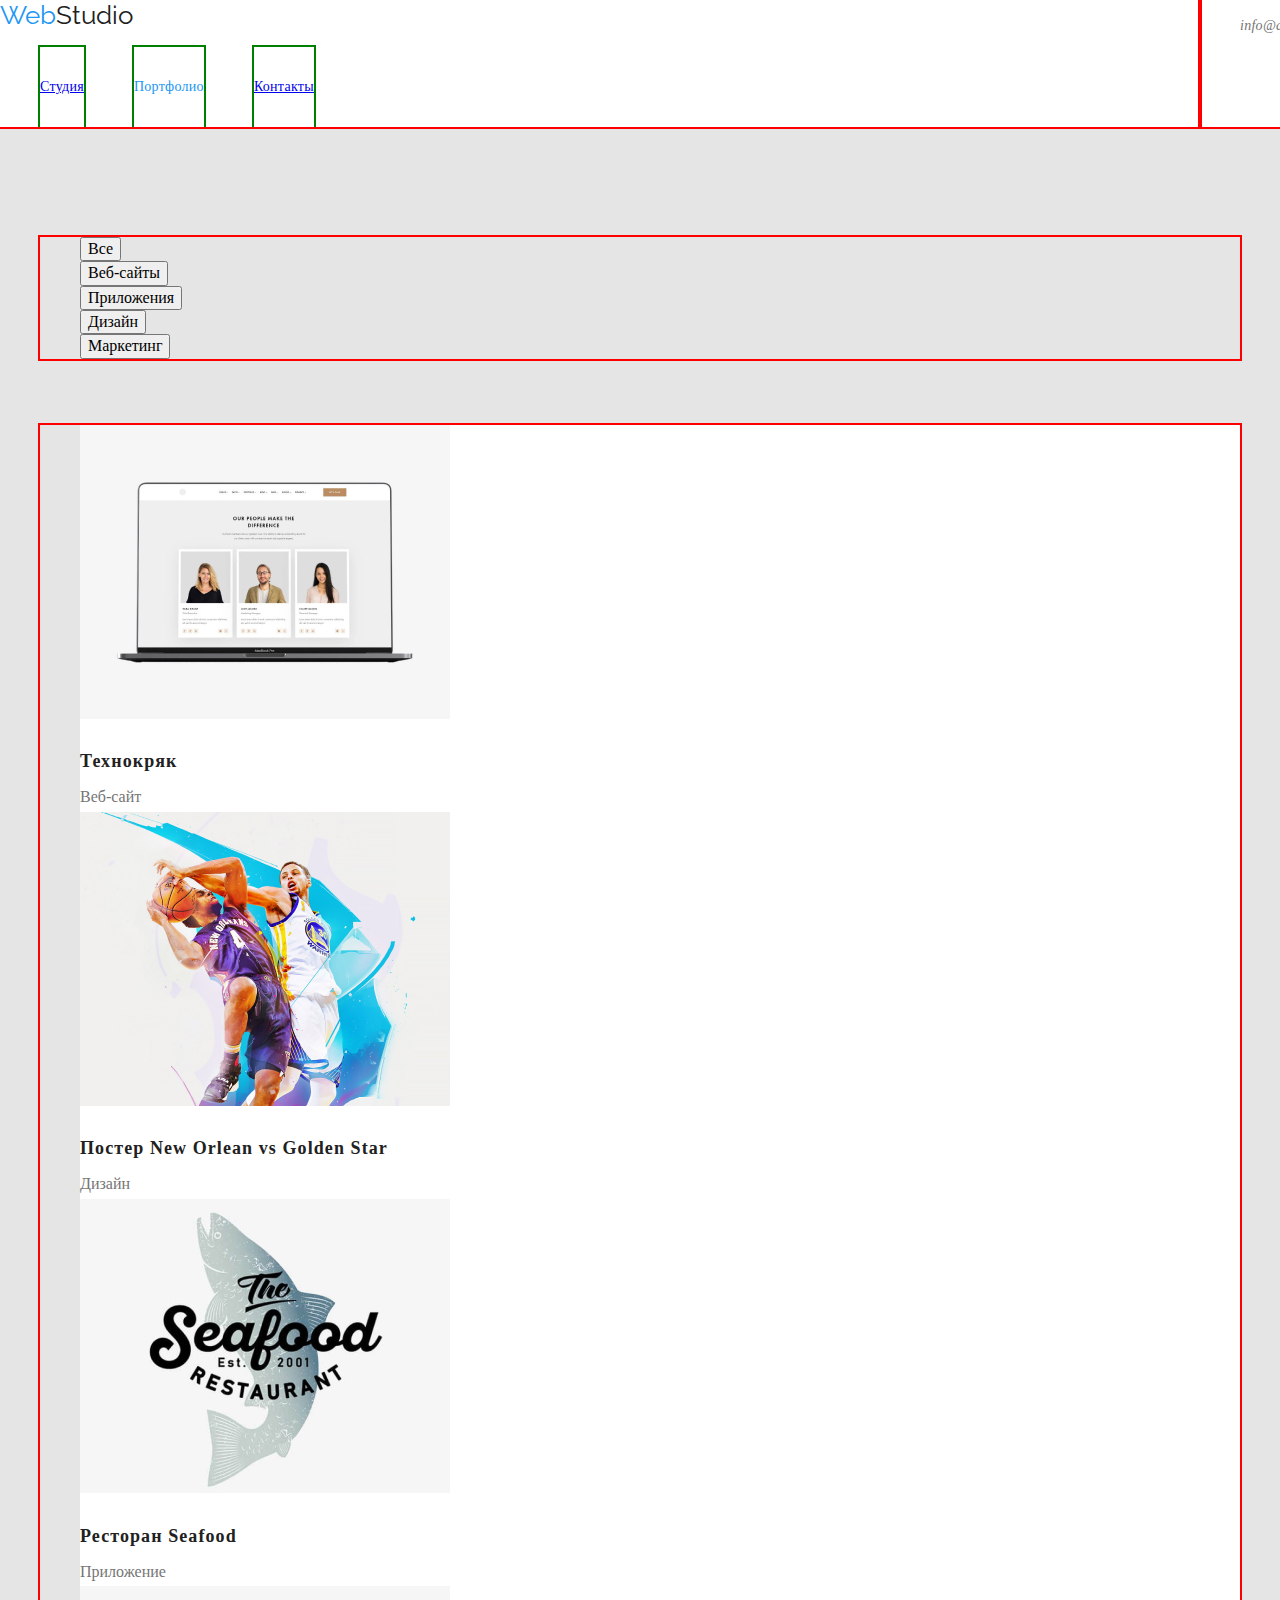
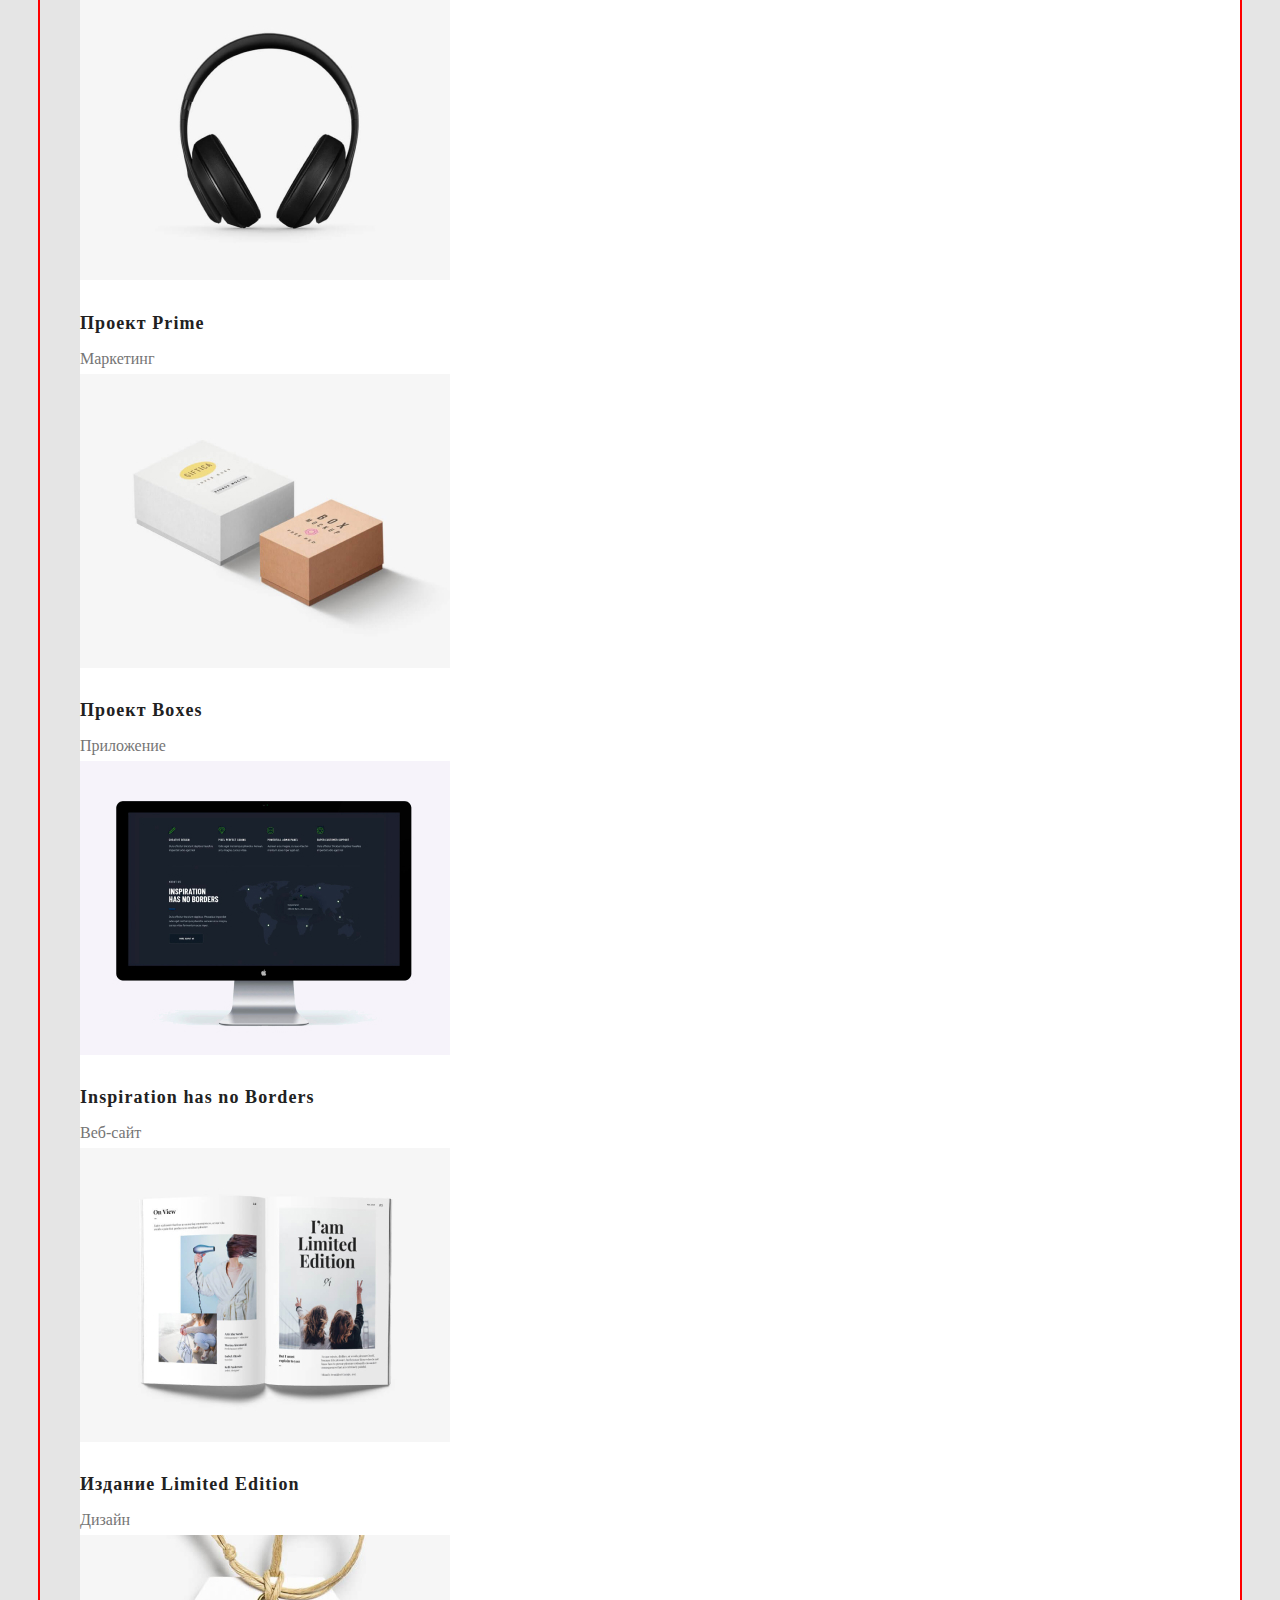
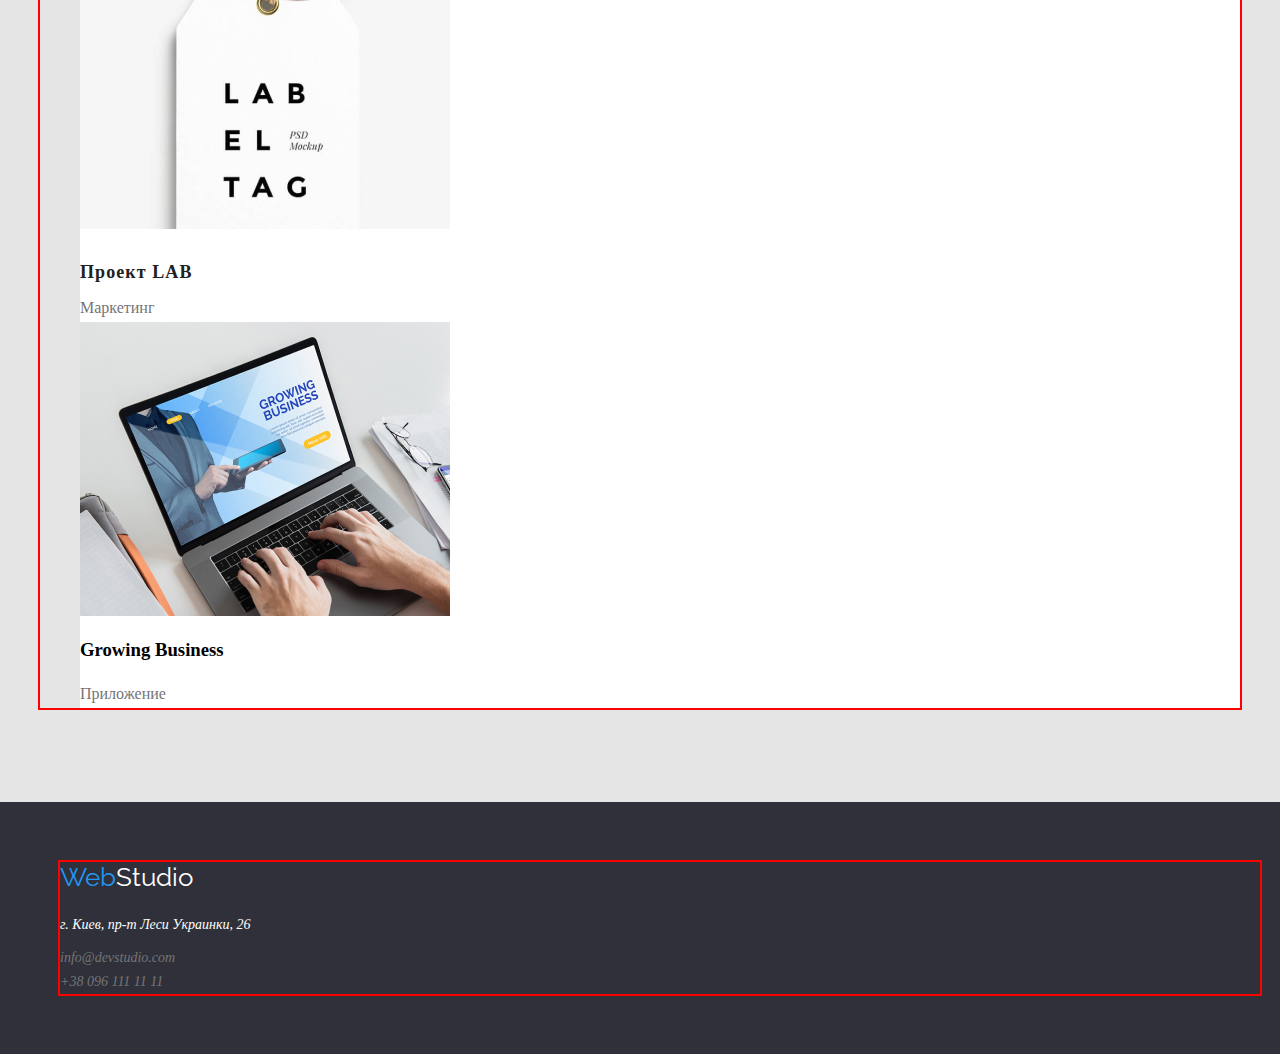
==== commit e9c2e45f: "1" ====
--- a/portfolio.html
+++ b/portfolio.html
@@ -8,11 +8,8 @@
       href="https://fonts.googleapis.com/css2?family=Raleway&family=Roboto:wght@400;500;700;900&display=swap"
       rel="stylesheet"
     />
-    <link
-      rel="stylesheet"
-      href="https://cdnjs.cloudflare.com/ajax/libs/modern-normalize/0.6.0/modern-normalize.min.css"
-    />
     <link rel="stylesheet" href="./css/styles.css" />
+    <link rel="stylesheet" href="./css/normalize.css" />
   </head>
   <body>
     <!-- ШАПКА САЙТА-->
@@ -20,27 +17,33 @@
       <nav>
         <div class="container">
           <a href="#" class="logo">Web<span class="accent">Studio</span></a>
-          <ul>
-            <li>
-              <a href="./index.html" class="site-nav">Студия</a>
+          <ul class="site">
+            <li class="site-nav">
+              <a href="./index.html" class="site-link">Студия</a>
             </li>
-            <li>
-              <a href="./portfolio.html" class="site-nav current">Портфолио</a>
+            <li class="site-nav">
+              <a href="./portfolio.html" class="site-link current">Портфолио</a>
             </li>
-            <li>
-              <a href="#" class="site-nav">Контакты</a>
+            <li class="site-nav">
+              <a href="#" class="site-link">Контакты</a>
             </li>
           </ul>
         </div>
       </nav>
-      <address>
-        <div class="container">
-          <a href="mailto:info@devstudio.com" class="address"
-            >info@devstudio.com</a
-          >
-          <a href="tel:+380961111111" class="address">+38 096 111 11 11</a>
-        </div>
-      </address>
+      <div class="container">
+        <address>
+          <ul class="auth">
+            <li class="auth-nav">
+              <a href="mailto:info@devstudio.com" class="address"
+                >info@devstudio.com</a
+              >
+            </li>
+            <li class="auth-nav">
+              <a href="tel:+380961111111" class="address">+38 096 111 11 11</a>
+            </li>
+          </ul>
+        </address>
+      </div>
     </header>
     <section class="btn">
       <div class="container">
--- a/css/styles.css
+++ b/css/styles.css
@@ -38,9 +38,23 @@
   width: 1200px;
   outline: 2px solid red;
 }
+.site {
+  display: flex;
+}
+.site .site-nav {
+  margin-right: 50px;
+  outline: 2px solid green
+}
+.site .site-nav:last-child {
+  margin-right:0;
+}
 /*новигация*/
 .header {
   background-color: var(--link-color);
+  display: flex;
+}
+.container .mien {
+  display: flex;
 }
 .logo {
   color: var(--accent-color);
@@ -61,13 +75,24 @@
   line-height: 1.14;
   text-decoration: none;
 }
-.site-nav.current {
-  color: var(--accent-color);
-  text-decoration: none;
-}
-.site-nav:hover,
-.site-nav:focus {
-  color: var(--accent-color);
+.site-nav .current {
+  color: var(--accent-color);
+  text-decoration: none;
+}
+.site-link:hover,
+.site-link:focus {
+  color: var(--accent-color);
+}
+.site-link {
+  display: block;
+  padding-top: 32px;
+  padding-bottom: 32px;
+}
+.auth {
+  display: flex ;
+} 
+.auth-nav:not(:last-child) {
+  margin-right: 50px;
 }
 .address {
   color: var(--title-text-color);
@@ -196,6 +221,7 @@
 }
 /*кнопки*/
 .btn {
+  background-color: var(--color-backg);
   padding-top: 94px;
   padding-bottom: 0px;
 }
@@ -234,6 +260,7 @@
 }
 /*карточки*/
 .cr {
+  background-color: var(--color-backg);
   padding-top: 50px;
   padding-bottom: 94px;
 }
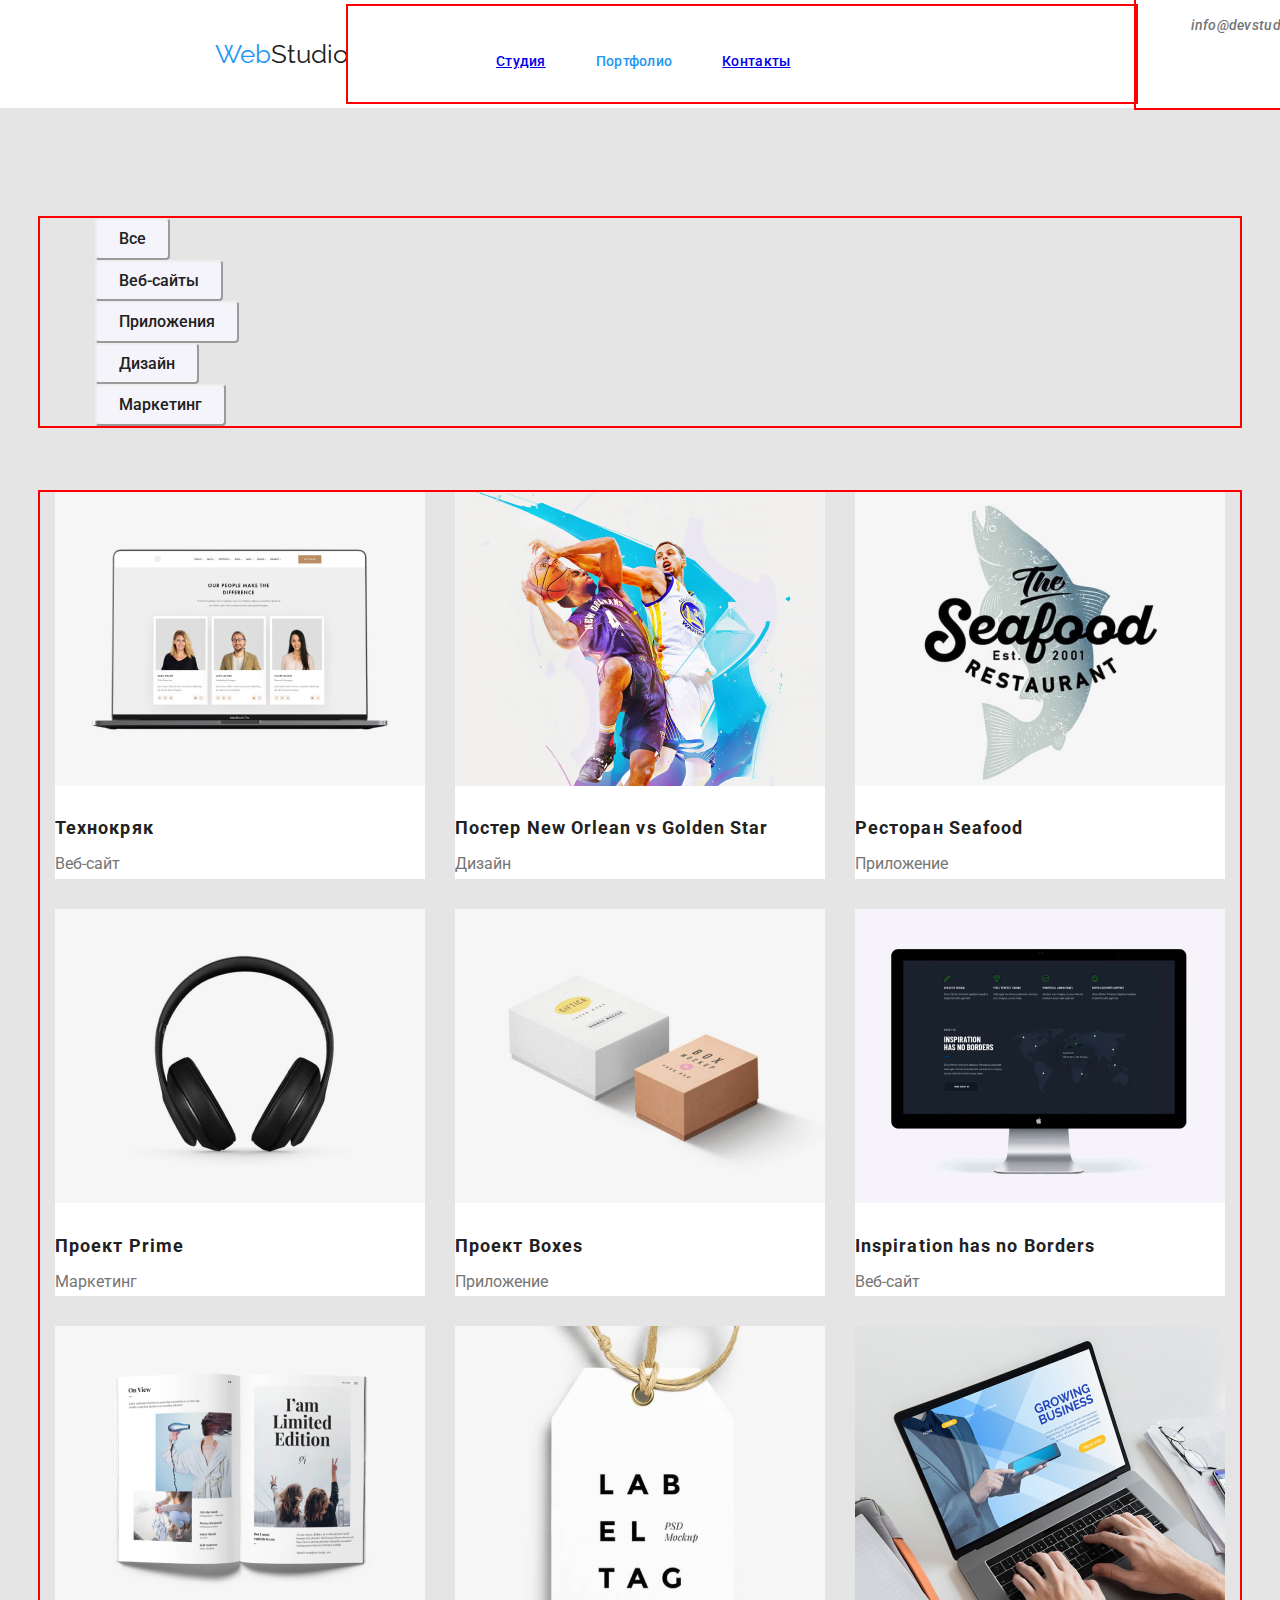
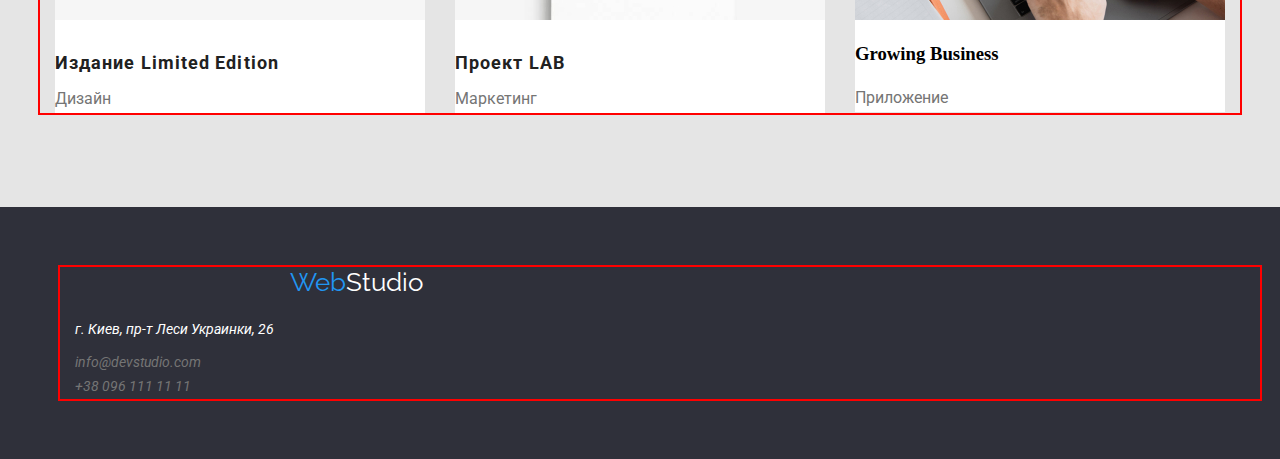
==== commit 7dfaca39: "12" ====
--- a/portfolio.html
+++ b/portfolio.html
@@ -14,9 +14,9 @@
   <body>
     <!-- ШАПКА САЙТА-->
     <header class="header">
-      <nav>
+      <nav class="main-nav">
+        <a href="#" class="logo">Web<span class="accent">Studio</span></a>
         <div class="container">
-          <a href="#" class="logo">Web<span class="accent">Studio</span></a>
           <ul class="site">
             <li class="site-nav">
               <a href="./index.html" class="site-link">Студия</a>
@@ -29,21 +29,23 @@
             </li>
           </ul>
         </div>
+        <div class="container">
+          <address>
+            <ul class="auth">
+              <li class="auth-nav">
+                <a href="mailto:info@devstudio.com" class="address"
+                  >info@devstudio.com</a
+                >
+              </li>
+              <li class="auth-nav">
+                <a href="tel:+380961111111" class="address"
+                  >+38 096 111 11 11</a
+                >
+              </li>
+            </ul>
+          </address>
+        </div>
       </nav>
-      <div class="container">
-        <address>
-          <ul class="auth">
-            <li class="auth-nav">
-              <a href="mailto:info@devstudio.com" class="address"
-                >info@devstudio.com</a
-              >
-            </li>
-            <li class="auth-nav">
-              <a href="tel:+380961111111" class="address">+38 096 111 11 11</a>
-            </li>
-          </ul>
-        </address>
-      </div>
     </header>
     <section class="btn">
       <div class="container">
@@ -60,8 +62,8 @@
     <main>
       <section class="cr">
         <div class="container">
-          <ul>
-            <li>
+          <ul class="flex-container">
+            <li class="flex-element">
               <div class="card">
                 <img
                   src="./img/projects-img1.jpg"
@@ -73,7 +75,7 @@
                 <p class="card-subtitle">Веб-сайт</p>
               </div>
             </li>
-            <li>
+            <li class="flex-element">
               <div class="card">
                 <img
                   src="./img/projects-img2.jpg"
@@ -85,7 +87,7 @@
                 <p class="card-subtitle">Дизайн</p>
               </div>
             </li>
-            <li>
+            <li class="flex-element">
               <div class="card">
                 <img
                   src="./img/projects-img3.jpg"
@@ -97,7 +99,7 @@
                 <p class="card-subtitle">Приложение</p>
               </div>
             </li>
-            <li>
+            <li class="flex-element">
               <div class="card">
                 <img
                   src="./img/projects-img4.jpg"
@@ -109,7 +111,7 @@
                 <p class="card-subtitle">Маркетинг</p>
               </div>
             </li>
-            <li>
+            <li class="flex-element">
               <div class="card">
                 <img
                   src="./img/projects-img5.jpg"
@@ -121,7 +123,7 @@
                 <p class="card-subtitle">Приложение</p>
               </div>
             </li>
-            <li>
+            <li class="flex-element">
               <div class="card">
                 <img
                   src="./img/projects-img6.jpg"
@@ -133,7 +135,7 @@
                 <p class="card-subtitle">Веб-сайт</p>
               </div>
             </li>
-            <li>
+            <li class="flex-element">
               <div class="card">
                 <img
                   src="./img/projects-img7.jpg"
@@ -145,7 +147,7 @@
                 <p class="card-subtitle">Дизайн</p>
               </div>
             </li>
-            <li>
+            <li class="flex-element">
               <div class="card">
                 <img
                   src="./img/projects-img8.jpg"
@@ -157,7 +159,7 @@
                 <p class="card-subtitle">Маркетинг</p>
               </div>
             </li>
-            <li>
+            <li class="flex-element">
               <div class="card">
                 <img
                   src="./img/projects-img9.jpg"
--- a/css/styles.css
+++ b/css/styles.css
@@ -23,7 +23,7 @@
 }
 }
 body {
-  background-color: var(--color-backg);
+  background-color: var(--link-color);
   color: var(--primary-text-color);
   font-family: Roboto, sans-serif;
   letter-spacing: 0.03em;
@@ -33,17 +33,21 @@
   margin-bottom: 0px;
 }
 .container {
+  width: 1200px;
+  padding-left: 15px;
+  padding-right: 15px;
   margin-left: auto;
   margin-right: auto;
-  width: 1200px;
+
   outline: 2px solid red;
 }
 .site {
   display: flex;
+  margin-left: 93px;
+  margin-right: 331px;
 }
 .site .site-nav {
   margin-right: 50px;
-  outline: 2px solid green
 }
 .site .site-nav:last-child {
   margin-right:0;
@@ -51,10 +55,10 @@
 /*новигация*/
 .header {
   background-color: var(--link-color);
-  display: flex;
-}
-.container .mien {
-  display: flex;
+}
+.main-nav {
+  display: flex;
+  align-items: center;
 }
 .logo {
   color: var(--accent-color);
@@ -63,12 +67,15 @@
   font-size: 26px;
   line-height: 1.19;
   text-decoration: none;
+
+  margin-left: 215px;
 }
 .accent {
   color: var(--primary-text-color);
 }
 .site-nav {
   color: var(--primary-text-color);
+  font-family: 'Roboto', sans-serif;
   letter-spacing: 0.02em;
   font-weight: 500;
   font-size: 14px;
@@ -96,6 +103,7 @@
 }
 .address {
   color: var(--title-text-color);
+  font-family: 'Roboto', sans-serif;
   letter-spacing: 0.02em;
   font-weight: 500;
   font-size: 14px;
@@ -120,6 +128,7 @@
 }
 .heading-title {
   color: var(--link-color);
+  font-family: 'Roboto', sans-serif;
   letter-spacing: 0.06em;
   font-weight: 900;
   font-size: 44px;
@@ -131,8 +140,17 @@
 .section {
   padding: 94px;
 }
+
+.feature-list {
+  display: flex;
+  flex-wrap: wrap;
+}
+.feature-list .item {
+  width: 270px;
+}
 .section-title {
   color: var(--primary-text-color);
+  font-family: 'Roboto', sans-serif;
   font-weight: 700;
   font-size: 14px;
   line-height: 1.14;
@@ -142,12 +160,14 @@
 /*описание*/
 .section-text {
   color: var(--title-text-color);
+  font-family: 'Roboto', sans-serif;
   font-weight: 400;
   font-size: 14px;
   line-height: 1.7;
 
   margin-top: 0px;
   margin-bottom: 0px;
+  margin-right: 30px;
 }
 /*чем занимаемся*/
 .sectiion-img {
@@ -156,6 +176,7 @@
 }
 .secttion-heading {
   color: var(--primary-text-color);
+  font-family: 'Roboto', sans-serif;
   font-weight: 700;
   font-size: 36px;
   line-height: 1.16x;
@@ -163,9 +184,25 @@
   
   margin-bottom: 50px;
 }
+.heading-img {
+  display: flex;
+  flex-wrap: wrap;
+  padding-left: 0;
+  background-color: lightsalmon;
+}
 .img {
-  display: inline-block
-}
+  display: inline-block;
+   margin-right: 30px;
+  width: 370;
+}
+.img:nth-child(3n) {
+  margin-right: 0;
+}
+.img:nth-last-child(-n+3) {
+  margin-bottom: 0;
+}
+
+
 /*команда*/
 .team {
   background-color: var(--primaary-bg-color);
@@ -177,6 +214,7 @@
 }
 .team-title {
   color: var(--primary-text-color);
+  font-family: 'Roboto', sans-serif;
   font-weight: 500;
   font-size: 16px;
   line-height: 1.18;
@@ -186,6 +224,7 @@
 }
 .team-subtitle {
   color: var(--title-text-color);
+  font-family: 'Roboto', sans-serif;
   font-weight: 400;
   font-size: 16px;
   line-height: 1.18;
@@ -205,6 +244,7 @@
 }
 .address-text {
   color: var(--link-color);
+  font-family: 'Roboto', sans-serif;
   font-weight: 400;
   font-size: 14px;
   line-height: 1.7;
@@ -214,6 +254,7 @@
 }
 .address-link {
   color: var(--title-text-color);
+  font-family: 'Roboto', sans-serif;
   font-weight: 400;
   font-size: 14px;
   line-height: 1.7;
@@ -225,11 +266,10 @@
   padding-top: 94px;
   padding-bottom: 0px;
 }
-}
 .button {
   color: var(--primary-text-color);
   background-color: var(--primaary-bg-color);
-  font-family: Roboto;
+  font-family: 'Roboto', sans-serif;
   font-weight: 500;
   font-size: 16px;
   line-height: 1.6;
@@ -246,6 +286,7 @@
 .button-primary {
   color: var(--link-color);
   background-color: var(--accent-color);
+  font-family: 'Roboto', sans-serif;
   letter-spacing: 0.06em;
   font-weight: 400;
   font-size: 16px;
@@ -264,11 +305,28 @@
   padding-top: 50px;
   padding-bottom: 94px;
 }
+.flex-container {
+  display: flex;
+  flex-wrap: wrap;
+  padding-left: 0;
+}
+.flex-element {
+  width: 370px;
+  margin-right: 30px;
+  margin-bottom: 30px;
+}
+.flex-element:nth-child(3n) {
+  margin-right: 0;
+}
+.flex-element:nth-last-child(-n+3) {
+  margin-bottom: 0;
+}
 .card {
   background-color: var(--link-color);
 }
 .card-title {
   color: var(--primary-text-color);
+  font-family: 'Roboto', sans-serif;
   letter-spacing: 0.06em;
   font-weight: 700;
   font-size: 18px;
@@ -279,6 +337,7 @@
 }
 .card-subtitle {
   color: var(--title-text-color);
+  font-family: 'Roboto', sans-serif;
   font-weight: 400;
   font-size: 16px;
   line-height: 1.8;
